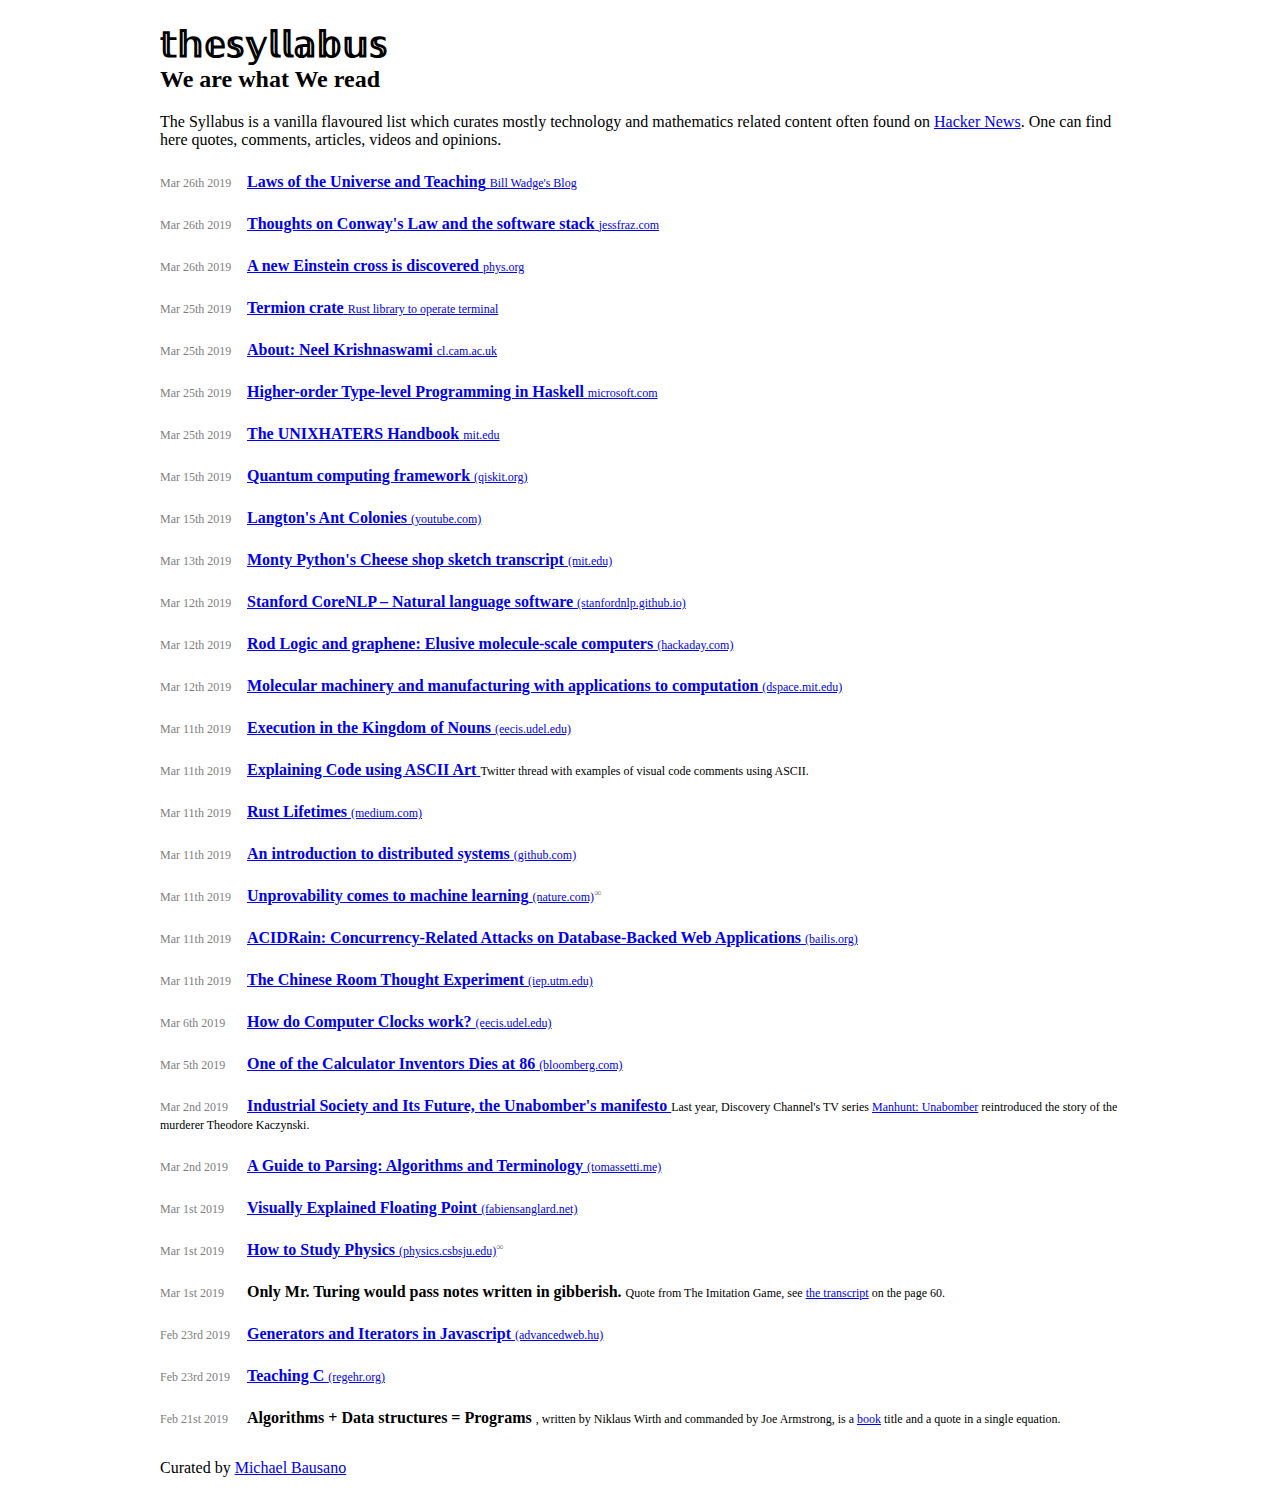
==== index.html @ 372cef6b "new posts" ====
<!DOCTYPE html>
<html lang="en">
<head>
  <meta charset="UTF-8">
  <meta name="viewport" content="width=device-width, initial-scale=1.0">
  <meta http-equiv="X-UA-Compatible" content="ie=edge">
  <meta name="google-site-verification" content="wMvKpzIklOhEAtMYvZjkllRsq-3dZQn3j9uqR7cgqJw" />
  <title>The Syllabus | We Are What We Read</title>
  <link rel="stylesheet" href="/assets/css/app.css">
  <link rel="shortcut icon" type="image/gif" href="/assets/images/favicon.gif"/>
  <meta name="description" content="
    The Syllabus is a vanilla flavoured list which curates mostly technology
    and mathematics related content often found on Hacker News. One can find here
    quotes, comments, articles, videos and opinions.
  " />
</head>
<body>
  <main class="main">
    <header class="header">
      <h1 class="title">
        &topf;&hopf;&eopf;&sopf;&yopf;&lopf;&lopf;&aopf;&bopf;&uopf;&sopf;
      </h1>
      <h2 class="subtitle">We are what We read</h2>

      <p>
        The Syllabus is a vanilla flavoured list which curates mostly technology
        and mathematics related content often found on
        <a href="https://news.ycombinator.com/">Hacker News</a>.
        One can find here quotes, comments, articles, videos and opinions.
      </p>
    </header>

    <section class="articles">
      <article class="article">
        <time datetime="2019-03-26">Mar 26th 2019</time>
        <a href="https://billwadge.wordpress.com/2019/03/24/laws-of-the-universe-and-teaching/">
          <h3>Laws of the Universe and Teaching</h3>
          <span class="note">Bill Wadge's Blog</span>
        </a>
      </article>

      <article class="article">
        <time datetime="2019-03-26">Mar 26th 2019</time>
        <a href="https://blog.jessfraz.com/post/thoughts-on-conways-law-and-the-software-stack/">
          <h3>Thoughts on Conway's Law and the software stack</h3>
          <span class="note">jessfraz.com</span>
        </a>
      </article>

      <article class="article">
        <time datetime="2019-03-26">Mar 26th 2019</time>
        <a href="https://phys.org/news/2019-03-einstein.html">
          <h3>A new Einstein cross is discovered</h3>
          <span class="note">phys.org</span>
        </a>
      </article>

      <article class="article">
        <time datetime="2019-03-25">Mar 25th 2019</time>
        <a href="https://github.com/redox-os/termion">
          <h3>Termion crate</h3>
          <span class="note">Rust library to operate terminal</span>
        </a>
      </article>

      <article class="article">
        <time datetime="2019-03-25">Mar 25th 2019</time>
        <a href="https://www.cl.cam.ac.uk/~nk480/">
          <h3>About: Neel Krishnaswami</h3>
          <span class="note">cl.cam.ac.uk</span>
        </a>
      </article>

      <article class="article">
        <time datetime="2019-03-25">Mar 25th 2019</time>
        <a href="https://www.microsoft.com/en-us/research/uploads/prod/2019/03/ho-haskell-5c8bb4918a4de.pdf">
          <h3>Higher-order Type-level Programming in Haskell</h3>
          <span class="note">microsoft.com</span>
        </a>
      </article>

      <article class="article">
        <time datetime="2019-03-25">Mar 25th 2019</time>
        <a href="http://web.mit.edu/~simsong/www/ugh.pdf">
          <h3>The UNIXHATERS Handbook</h3>
          <span class="note">mit.edu</span>
        </a>
      </article>

      <article class="article">
        <time datetime="2019-03-15">Mar 15th 2019</time>
        <a href="https://qiskit.org/">
          <h3>Quantum computing framework</h3>
          <span class="note">(qiskit.org)</span>
        </a>
      </article>

      <article class="article">
          <time datetime="2019-03-15">Mar 15th 2019</time>
          <a href="https://www.youtube.com/watch?v=w6XQQhCgq5c">
            <h3>Langton's Ant Colonies</h3>
            <span class="note">(youtube.com)</span>
          </a>
        </article>

      <article class="article">
        <time datetime="2019-03-13">Mar 13th 2019</time>
        <a href="http://www.mit.edu/afs.new/sipb/user/ayshames/Python/CHEESHOP.PYTHON">
          <h3>
            Monty Python's Cheese shop sketch transcript
          </h3>
          <span class="note">
            (mit.edu)
          </span>
        </a>
      </article>

      <article class="article">
        <time datetime="2019-03-12">Mar 12th 2019</time>
        <a href="https://stanfordnlp.github.io/CoreNLP/">
          <h3>
            Stanford CoreNLP – Natural language software
          </h3>
          <span class="note">
            (stanfordnlp.github.io)
          </span>
        </a>
      </article>

      <article class="article">
        <time datetime="2019-03-12">Mar 12th 2019</time>
        <a href="https://hackaday.com/2015/10/19/rod-logic-and-graphene-elusive-molecule-scale-computers/">
          <h3>
            Rod Logic and graphene: Elusive molecule-scale computers
          </h3>
          <span class="note">
            (hackaday.com)
          </span>
        </a>
      </article>

      <article class="article">
        <time datetime="2019-03-12">Mar 12th 2019</time>
        <a href="http://dspace.mit.edu/handle/1721.1/27999#files-area">
          <h3>
            Molecular machinery and manufacturing with applications to computation
          </h3>
          <span class="note">
            (dspace.mit.edu)
          </span>
        </a>
      </article>

      <article class="article">
        <time datetime="2019-03-11">Mar 11th 2019</time>
        <a href="https://www.eecis.udel.edu/~decker/courses/280f07/paper/KingJava.pdf">
          <h3>
            Execution in the Kingdom of Nouns
          </h3>
          <span class="note">
            (eecis.udel.edu)
          </span>
        </a>
      </article>

      <article class="article">
        <time datetime="2019-03-11">Mar 11th 2019</time>
        <a href="https://twitter.com/johnregehr/status/1095018518737637376">
          <h3>Explaining Code using ASCII Art</h3>
        </a>
        <span class="note">
          Twitter thread with examples of visual code comments using ASCII.
        </span>
      </article>

      <article class="article">
        <time datetime="2019-03-11">Mar 11th 2019</time>
        <a href="https://medium.com/nearprotocol/understanding-rust-lifetimes-e813bcd405fa">
          <h3>Rust Lifetimes</h3>
          <span class="note">(medium.com)</span>
        </a>
      </article>

      <article class="article">
        <time datetime="2019-03-11">Mar 11th 2019</time>
        <a href="https://github.com/aphyr/distsys-class">
          <h3>An introduction to distributed systems</h3>
          <span class="note">(github.com)</span>
        </a>
      </article>

      <article class="article has-topic is-about-math">
        <time datetime="2019-03-11">Mar 11th 2019</time>
        <a href="https://www.nature.com/articles/d41586-019-00012-4">
          <h3>Unprovability comes to machine learning</h3>
          <span class="note">(nature.com)</span>
        </a>
      </article>

      <article class="article">
        <time datetime="2019-03-11">Mar 11th 2019</time>
        <a href="http://www.bailis.org/papers/acidrain-sigmod2017.pdf">
          <h3>
            ACIDRain: Concurrency-Related Attacks on Database-Backed Web Applications
          </h3>
          <span class="note">
            (bailis.org)
          </span>
        </a>
      </article>

      <article class="article">
        <time datetime="2019-03-11">Mar 11th 2019</time>
        <a href="https://www.iep.utm.edu/chineser">
          <h3>
            The Chinese Room Thought Experiment
          </h3>
          <span class="note">
            (iep.utm.edu)
          </span>
        </a>
      </article>

      <article class="article">
        <time datetime="2019-03-11">Mar 6th 2019</time>
        <a href="https://www.eecis.udel.edu/~ntp/ntpfaq/NTP-s-sw-clocks.htm">
          <h3>
              How do Computer Clocks work?
          </h3>
          <span class="note">
            (eecis.udel.edu)
          </span>
        </a>
      </article>

      <article class="article">
        <time datetime="2019-03-05">Mar 5th 2019</time>
        <a href="https://www.bloomberg.com/news/articles/2019-03-05/-brilliant-man-who-was-an-inventor-of-the-calculator-dies">
          <h3>One of the Calculator Inventors Dies at 86</h3>
          <span class="note">(bloomberg.com)</span>
        </a>
      </article>

      <article class="article">
        <time datetime="2019-03-02">Mar 2nd 2019</time>
        <a href="http://editions-hache.com/essais/pdf/kaczynski2.pdf">
          <h3>
            Industrial Society and Its Future, the Unabomber's manifesto
          </h3>
        </a>
        <span class="note">
          Last year, Discovery Channel's TV series
          <a href="https://www.imdb.com/title/tt5618256/">Manhunt: Unabomber</a>
          reintroduced the story of the murderer Theodore Kaczynski.
        </span>
      </article>

      <article class="article">
        <time datetime="2019-03-02">Mar 2nd 2019</time>
        <a class="link" href="http://tomassetti.me/guide-parsing-algorithms-terminology/">
          <h3>
            A Guide to Parsing: Algorithms and Terminology
          </h3>
          <span class="note">
            (tomassetti.me)
          </span>
        </a>
      </article>

      <article class="article">
        <time datetime="2019-03-01">Mar 1st 2019</time>
        <a class="link" href="http://fabiensanglard.net/floating_point_visually_explained/">
          <h3>
            Visually Explained Floating Point
          </h3>
          <span class="note">
            (fabiensanglard.net)
          </span>
        </a>
      </article>

      <article class="article has-topic is-about-math">
        <time datetime="2019-03-01">Mar 1st 2019</time>
        <a class="link" href="http://www.physics.csbsju.edu/105/chapman.htm">
          <h3>
            How to Study Physics
          </h3>
          <span class="note">
            (physics.csbsju.edu)
          </span>
        </a>
      </article>

      <article class="article">
        <time datetime="2019-03-01">Mar 1st 2019</time>
        <h3>
          Only Mr. Turing would pass notes written in gibberish.
        </h3>
        <span class="note">
          Quote from The Imitation Game, see
          <a href="http://www.benedictcumberbatch.co.uk/wordpress/wp-content/uploads/ScreenplayTIG.pdf">the transcript</a>
          on the page 60.
        </span>
      </article>

      <article class="article">
        <time datetime="2019-02-23">Feb 23rd 2019</time>
        <a class="link" href="https://advancedweb.hu/2017/09/26/generators_js/">
          <h3>
            Generators and Iterators in Javascript
          </h3>
          <span class="note">
            (advancedweb.hu)
          </span>
        </a>
      </article>

      <article class="article">
        <time datetime="2019-02-23">Feb 23rd 2019</time>
        <a class="link" href="https://blog.regehr.org/archives/1393">
          <h3>
            Teaching C
          </h3>
          <span class="note">
            (regehr.org)
          </span>
        </a>
      </article>

      <article class="article quote">
        <time datetime="2019-02-21">Feb 21st 2019</time>
        <h3>
          Algorithms + Data structures = Programs
        </h3>
        <span class="note">
          , written by Niklaus Wirth and commanded by Joe Armstrong, is a
          <a href="http://www.ethoberon.ethz.ch/WirthPubl/AD.pdf">book</a>
          title and a quote in a single equation.
        </span>
      </article>
    </section>

    <footer class="footer">
      <p class="signature">
        Curated by
        <a target="_blank" href="https://github.com/bausano">
          Michael Bausano
        </a>
      </p>
    </footer>
  </main>
</body>
</html>
---- assets/css/app.css ----
/**
 * Imports layout styles.
 */

@import 'layout.css';

/**
 * Imports common font styles.
 */
@import 'typography.css';

/**
 * Imports index page styles.
 */

@import 'home.css';
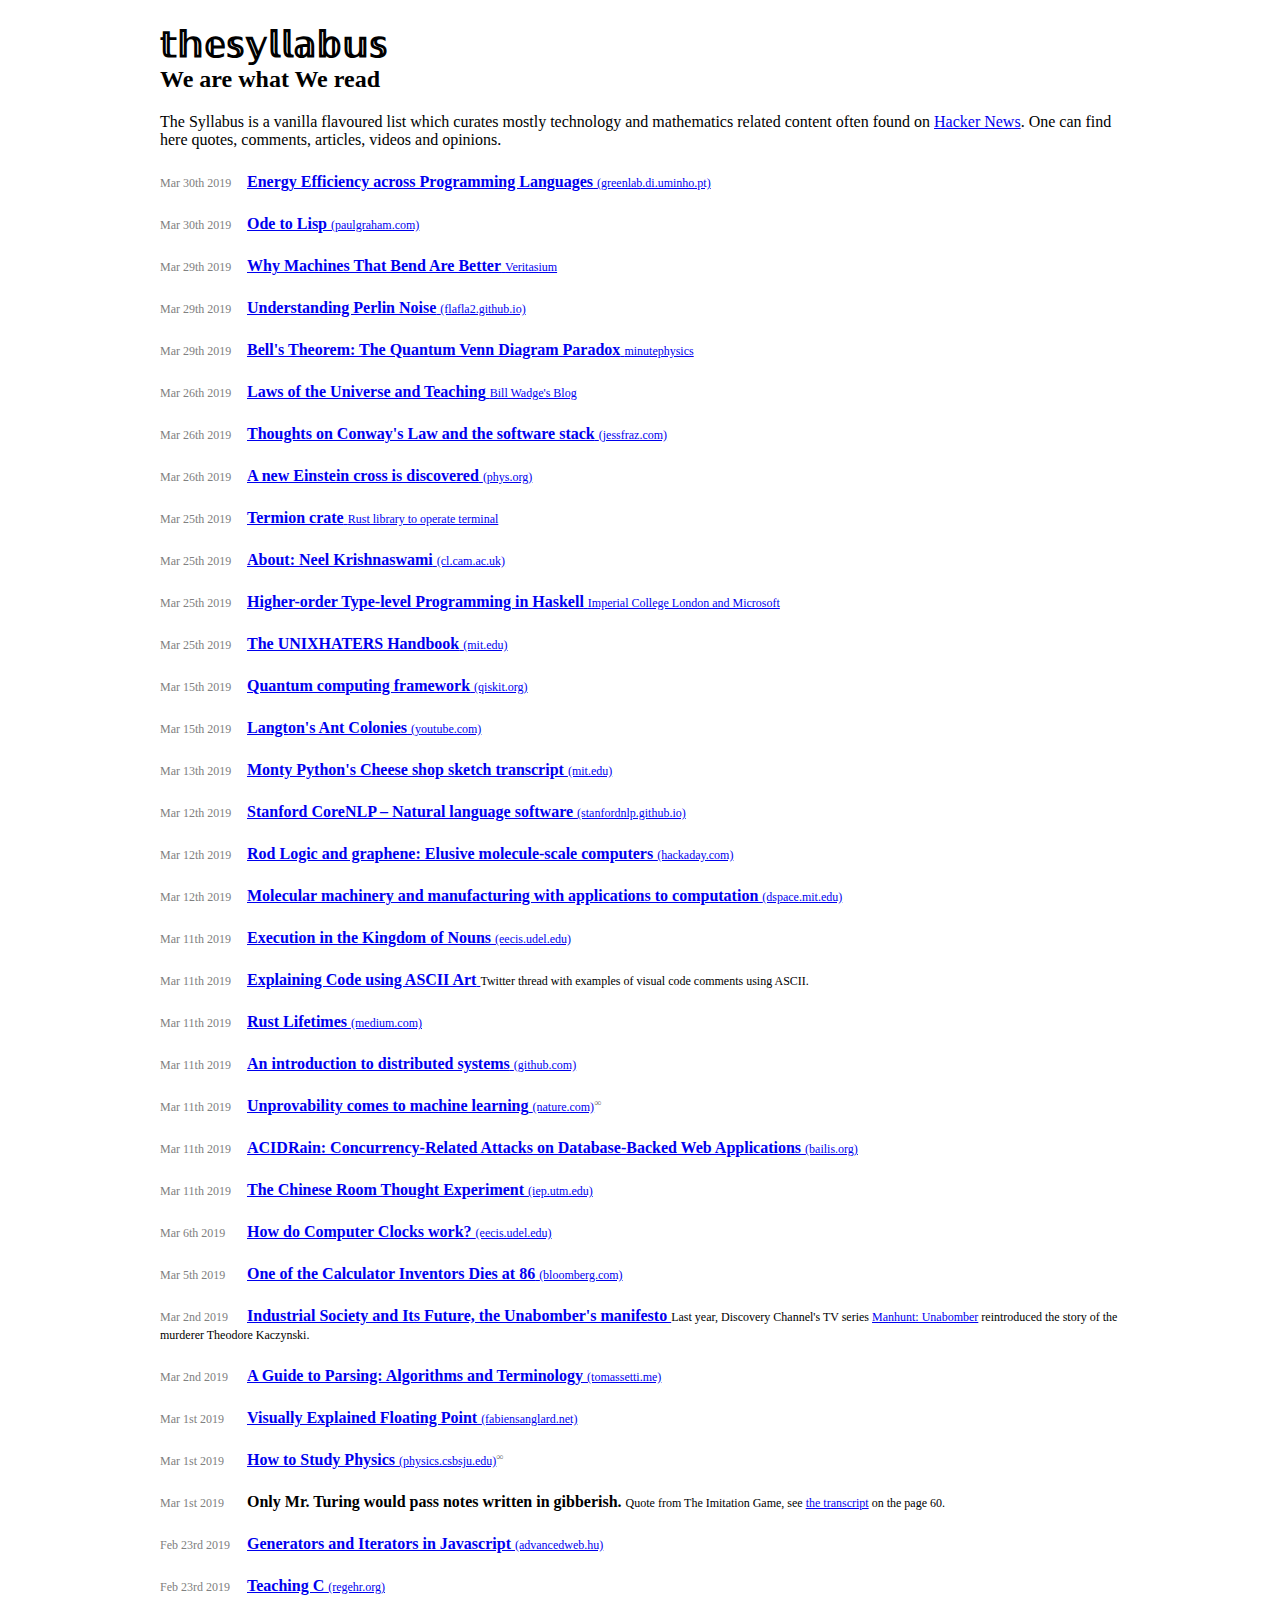
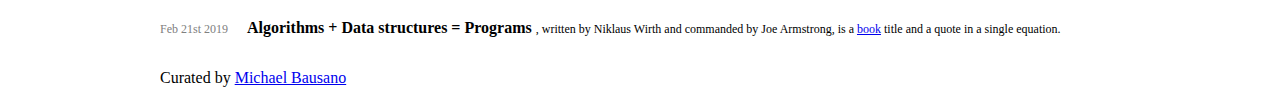
==== commit 84c48546: "Improved notes" ====
--- a/index.html
+++ b/index.html
@@ -32,6 +32,46 @@
 
     <section class="articles">
       <article class="article">
+        <time datetime="2019-03-30">Mar 30th 2019</time>
+        <a href="http://greenlab.di.uminho.pt/wp-content/uploads/2017/10/sleFinal.pdf">
+          <h3>Energy Efficiency across Programming Languages</h3>
+          <span class="note">(greenlab.di.uminho.pt)</span>
+        </a>
+      </article>
+
+      <article class="article">
+        <time datetime="2019-03-30">Mar 30th 2019</time>
+        <a href="http://www.paulgraham.com/avg.html">
+          <h3>Ode to Lisp</h3>
+          <span class="note">(paulgraham.com)</span>
+        </a>
+      </article>
+
+      <article class="article has-topic is-video">
+        <time datetime="2019-03-29">Mar 29th 2019</time>
+        <a href="https://www.youtube.com/watch?v=97t7Xj_iBv0">
+          <h3>Why Machines That Bend Are Better</h3>
+          <span class="note">Veritasium</span>
+        </a>
+      </article>
+
+      <article class="article">
+        <time datetime="2019-03-29">Mar 29th 2019</time>
+        <a href="https://flafla2.github.io/2014/08/09/perlinnoise.html">
+          <h3>Understanding Perlin Noise</h3>
+          <span class="note">(flafla2.github.io)</span>
+        </a>
+      </article>
+
+      <article class="article has-topic is-video">
+        <time datetime="2019-03-29">Mar 29th 2019</time>
+        <a href="https://www.youtube.com/watch?v=zcqZHYo7ONs">
+          <h3>Bell's Theorem: The Quantum Venn Diagram Paradox</h3>
+          <span class="note">minutephysics</span>
+        </a>
+      </article>
+
+      <article class="article">
         <time datetime="2019-03-26">Mar 26th 2019</time>
         <a href="https://billwadge.wordpress.com/2019/03/24/laws-of-the-universe-and-teaching/">
           <h3>Laws of the Universe and Teaching</h3>
@@ -43,7 +83,7 @@
         <time datetime="2019-03-26">Mar 26th 2019</time>
         <a href="https://blog.jessfraz.com/post/thoughts-on-conways-law-and-the-software-stack/">
           <h3>Thoughts on Conway's Law and the software stack</h3>
-          <span class="note">jessfraz.com</span>
+          <span class="note">(jessfraz.com)</span>
         </a>
       </article>
 
@@ -51,7 +91,7 @@
         <time datetime="2019-03-26">Mar 26th 2019</time>
         <a href="https://phys.org/news/2019-03-einstein.html">
           <h3>A new Einstein cross is discovered</h3>
-          <span class="note">phys.org</span>
+          <span class="note">(phys.org)</span>
         </a>
       </article>
 
@@ -67,7 +107,7 @@
         <time datetime="2019-03-25">Mar 25th 2019</time>
         <a href="https://www.cl.cam.ac.uk/~nk480/">
           <h3>About: Neel Krishnaswami</h3>
-          <span class="note">cl.cam.ac.uk</span>
+          <span class="note">(cl.cam.ac.uk)</span>
         </a>
       </article>
 
@@ -75,7 +115,7 @@
         <time datetime="2019-03-25">Mar 25th 2019</time>
         <a href="https://www.microsoft.com/en-us/research/uploads/prod/2019/03/ho-haskell-5c8bb4918a4de.pdf">
           <h3>Higher-order Type-level Programming in Haskell</h3>
-          <span class="note">microsoft.com</span>
+          <span class="note">Imperial College London and Microsoft</span>
         </a>
       </article>
 
@@ -83,7 +123,7 @@
         <time datetime="2019-03-25">Mar 25th 2019</time>
         <a href="http://web.mit.edu/~simsong/www/ugh.pdf">
           <h3>The UNIXHATERS Handbook</h3>
-          <span class="note">mit.edu</span>
+          <span class="note">(mit.edu)</span>
         </a>
       </article>
 
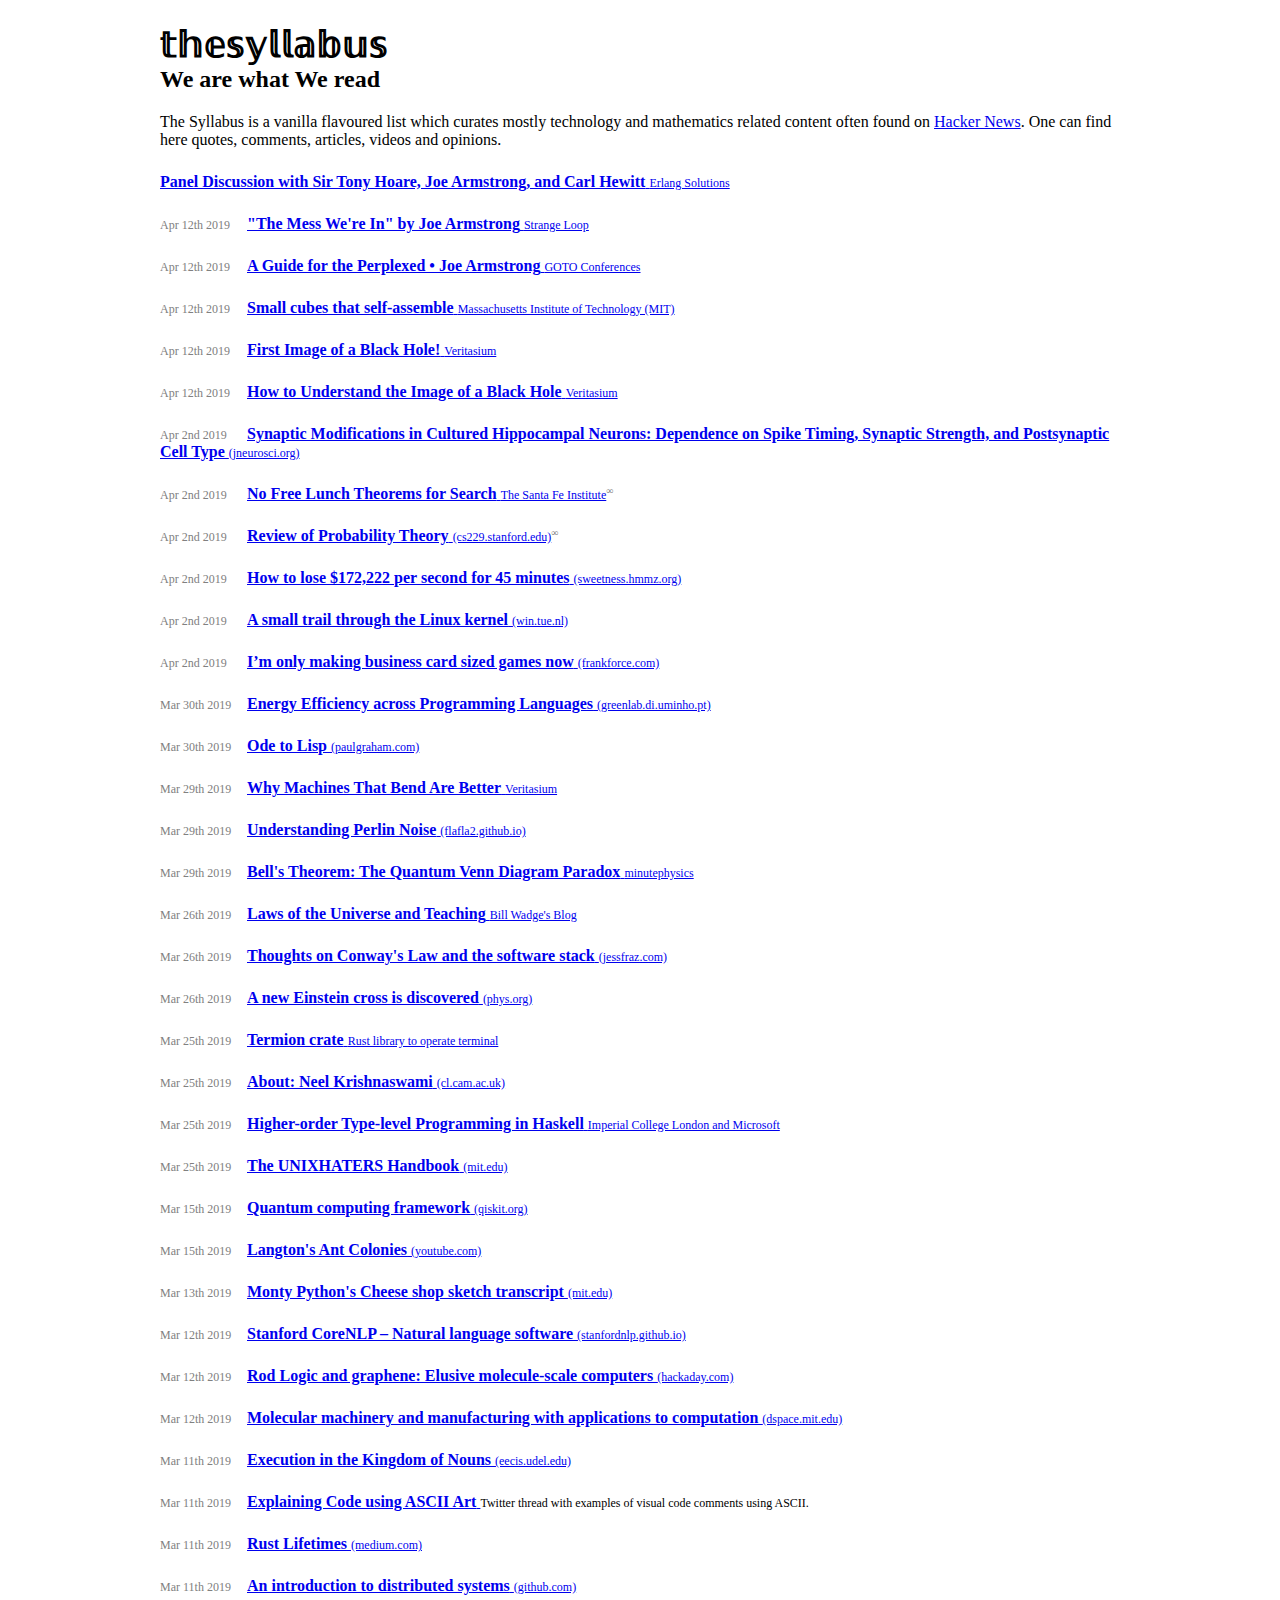
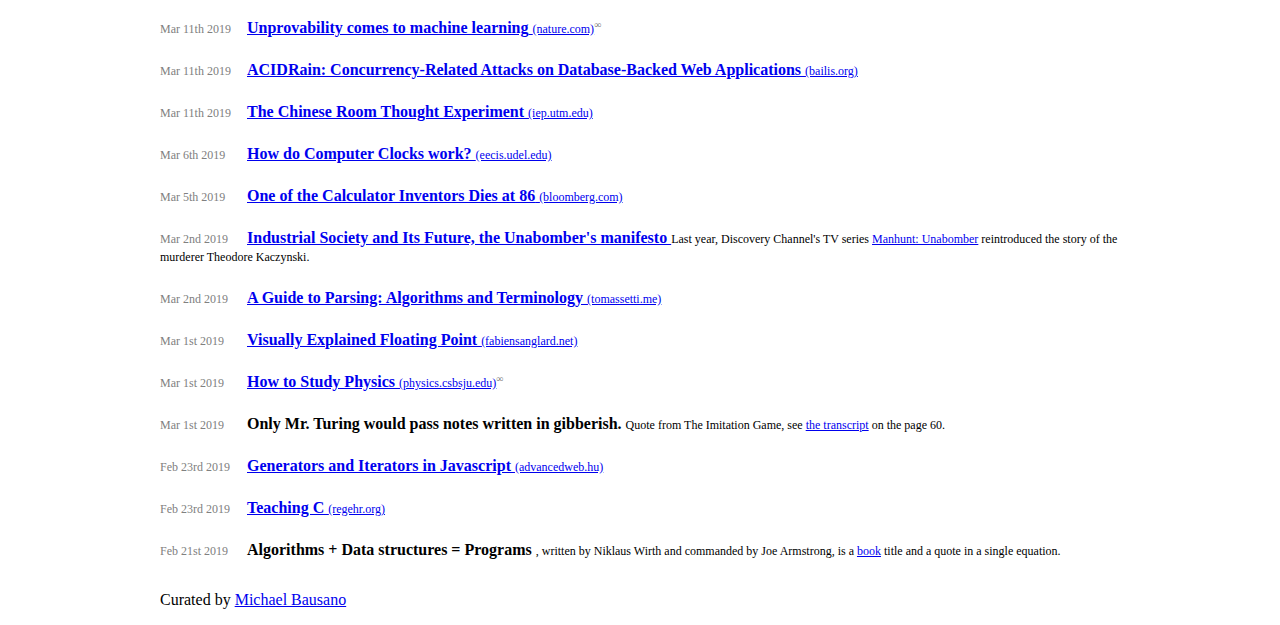
==== commit 7f5285a0: "Discussion" ====
--- a/index.html
+++ b/index.html
@@ -32,6 +32,105 @@
 
     <section class="articles">
       <article class="article">
+        <a href="https://www.youtube.com/watch?v=37wFVVVZlVU">
+          <h3>Panel Discussion with Sir Tony Hoare, Joe Armstrong, and Carl Hewitt</h3>
+          <span class="note">Erlang Solutions</span>
+        </a>
+      </article>
+
+      <article class="article">
+        <time datetime="2019-04-12">Apr 12th 2019</time>
+        <a href="https://www.youtube.com/watch?v=lKXe3HUG2l4">
+          <h3>"The Mess We're In" by Joe Armstrong</h3>
+          <span class="note">Strange Loop</span>
+        </a>
+      </article>
+
+      <article class="article">
+        <time datetime="2019-04-12">Apr 12th 2019</time>
+        <a href="https://www.youtube.com/watch?v=rmueBVrLKcY">
+          <h3>A Guide for the Perplexed • Joe Armstrong</h3>
+          <span class="note">GOTO Conferences</span>
+        </a>
+      </article>
+
+      <article class="article">
+        <time datetime="2019-04-12">Apr 12th 2019</time>
+        <a href="https://www.youtube.com/watch?v=6aZbJS6LZbs">
+          <h3>Small cubes that self-assemble</h3>
+          <span class="note">Massachusetts Institute of Technology (MIT)</span>
+        </a>
+      </article>
+
+      <article class="article">
+        <time datetime="2019-04-12">Apr 12th 2019</time>
+        <a href="https://www.youtube.com/watch?v=S_GVbuddri8">
+          <h3>First Image of a Black Hole!</h3>
+          <span class="note">Veritasium</span>
+        </a>
+      </article>
+
+      <article class="article">
+        <time datetime="2019-04-12">Apr 12th 2019</time>
+        <a href="https://www.youtube.com/watch?v=zUyH3XhpLTo">
+          <h3>How to Understand the Image of a Black Hole</h3>
+          <span class="note">Veritasium<span>
+        </a>
+      </article>
+
+      <article class="article">
+        <time datetime="2019-04-02">Apr 2nd 2019</time>
+        <a href="http://www.jneurosci.org/content/jneuro/18/24/10464.full.pdf">
+          <h3>
+            Synaptic Modifications in Cultured Hippocampal Neurons:
+            Dependence on Spike Timing, Synaptic Strength, and
+            Postsynaptic Cell Type
+          </h3>
+          <span class="note">(jneurosci.org)</span>
+        </a>
+      </article>
+
+      <article class="article has-topic is-about-math">
+        <time datetime="2019-04-02">Apr 2nd 2019</time>
+        <a href="http://delta.cs.cinvestav.mx/~ccoello/compevol/nfl.pdf">
+          <h3>No Free Lunch Theorems for Search</h3>
+          <span class="note">The Santa Fe Institute</span>
+        </a>
+      </article>
+
+      <article class="article has-topic is-about-math">
+        <time datetime="2019-04-02">Apr 2nd 2019</time>
+        <a href="http://cs229.stanford.edu/section/cs229-prob.pdf">
+          <h3>Review of Probability Theory</h3>
+          <span class="note">(cs229.stanford.edu)</span>
+        </a>
+      </article>
+
+      <article class="article">
+        <time datetime="2019-04-02">Apr 2nd 2019</time>
+        <a href="https://sweetness.hmmz.org/2013-10-22-how-to-lose-172222-a-second-for-45-minutes.html">
+          <h3>How to lose $172,222 per second for 45 minutes</h3>
+          <span class="note">(sweetness.hmmz.org)</span>
+        </a>
+      </article>
+
+      <article class="article">
+        <time datetime="2019-04-02">Apr 2nd 2019</time>
+        <a href="https://www.win.tue.nl/~aeb/linux/vfs/trail.html">
+          <h3>A small trail through the Linux kernel</h3>
+          <span class="note">(win.tue.nl)</span>
+        </a>
+      </article>
+
+      <article class="article">
+        <time datetime="2019-04-02">Apr 2nd 2019</time>
+        <a href="http://frankforce.com/?p=5826">
+          <h3>I’m only making business card sized games now</h3>
+          <span class="note">(frankforce.com)</span>
+        </a>
+      </article>
+
+      <article class="article">
         <time datetime="2019-03-30">Mar 30th 2019</time>
         <a href="http://greenlab.di.uminho.pt/wp-content/uploads/2017/10/sleFinal.pdf">
           <h3>Energy Efficiency across Programming Languages</h3>
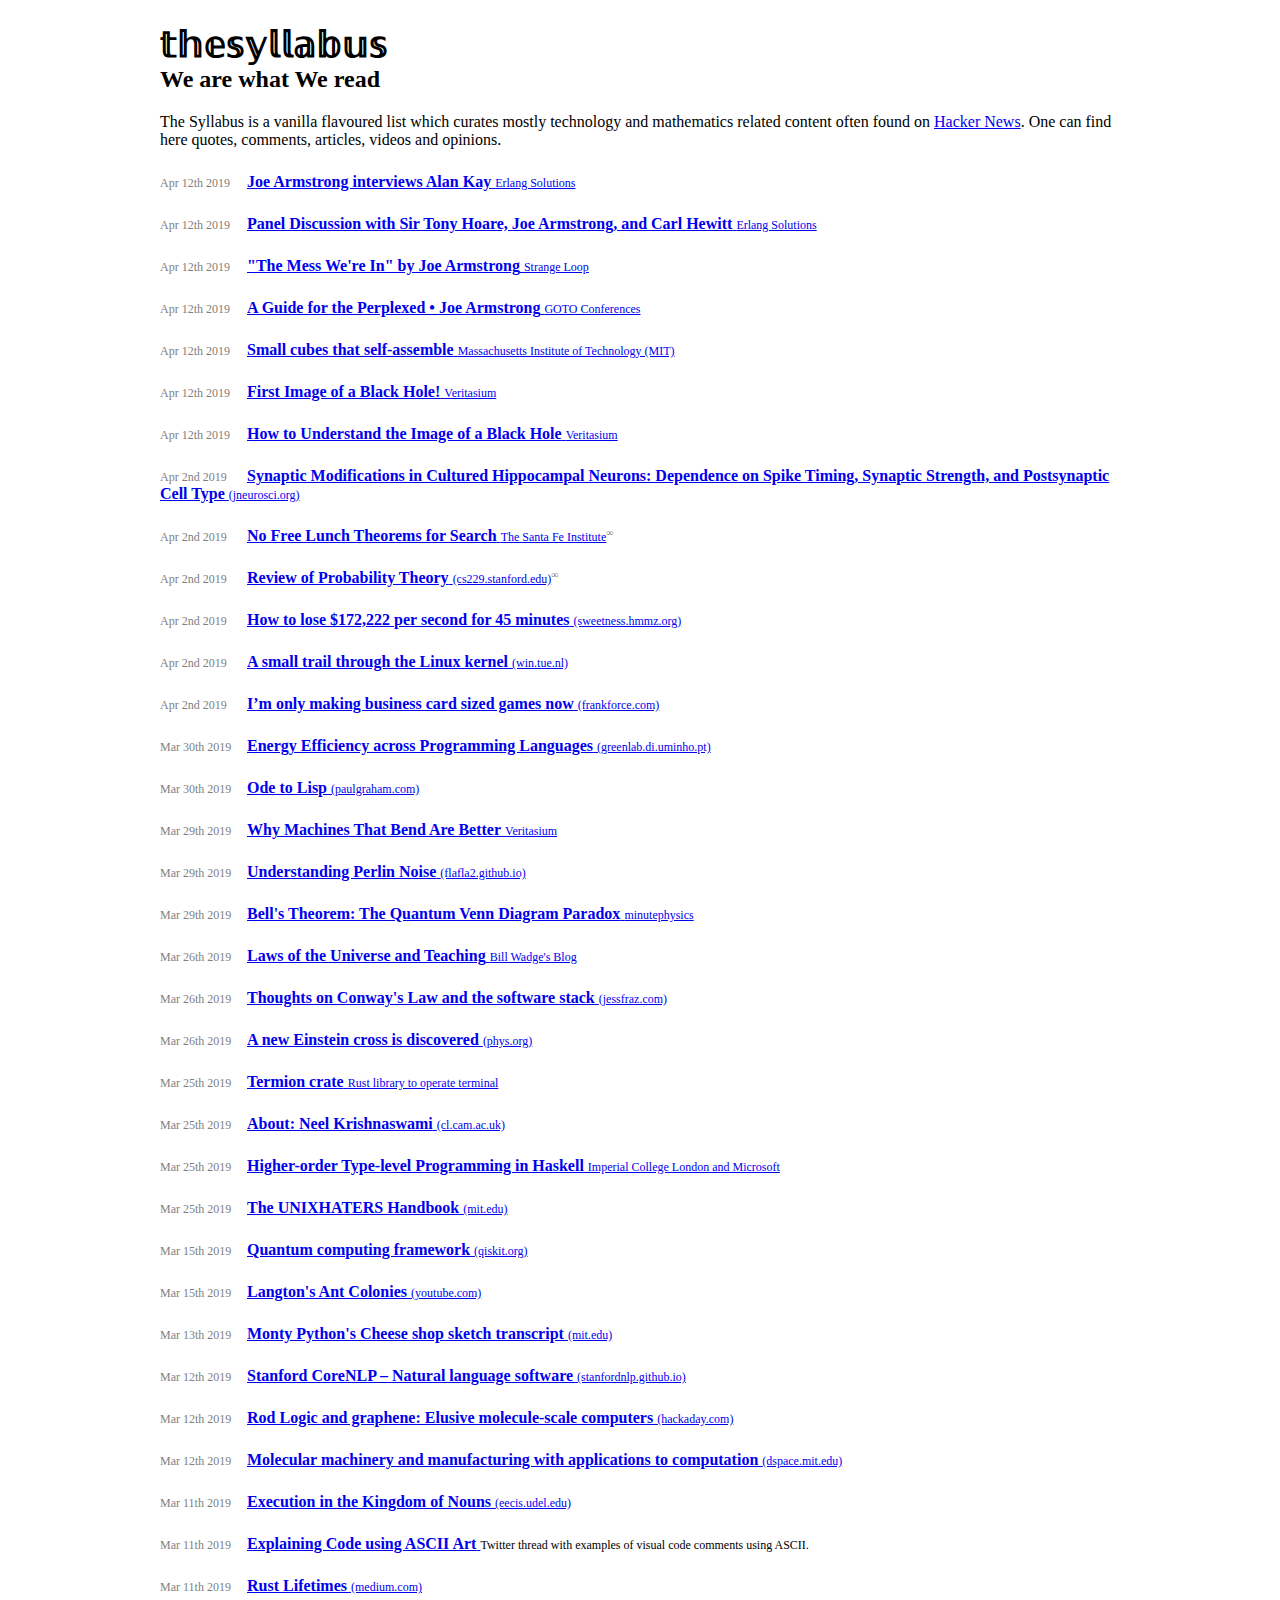
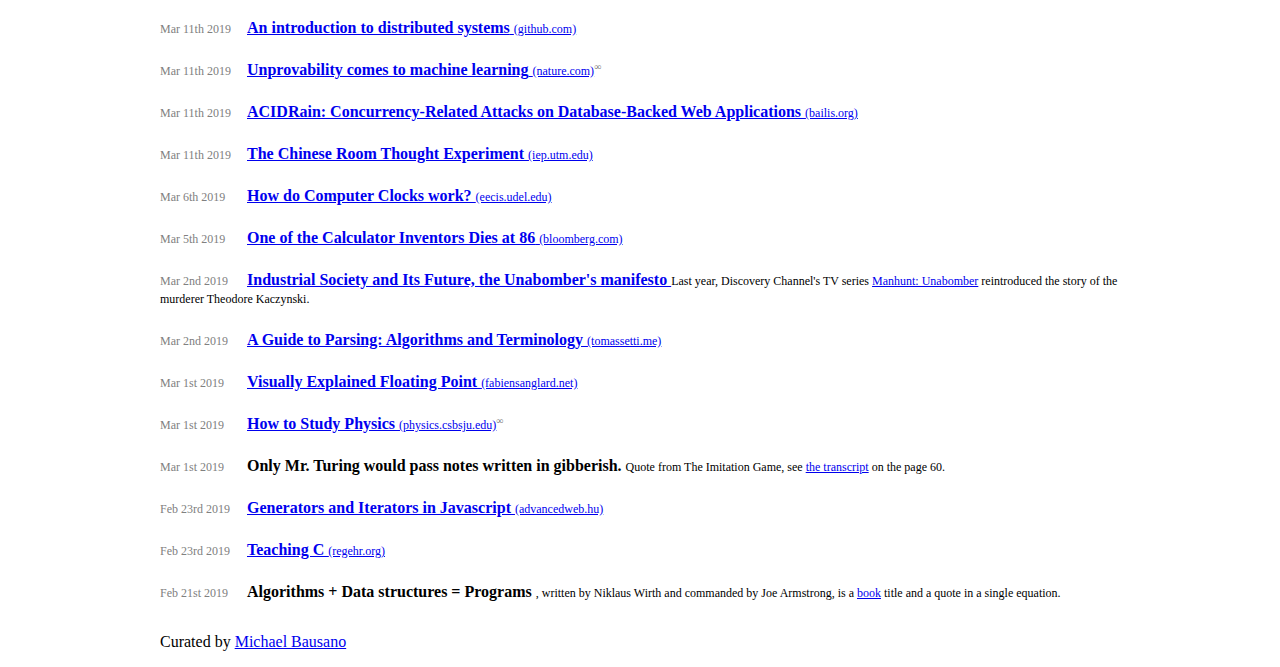
==== commit 40904d2c: "vids" ====
--- a/index.html
+++ b/index.html
@@ -31,14 +31,23 @@
     </header>
 
     <section class="articles">
-      <article class="article">
+      <article class="article has-topic is-video">
+        <time datetime="2019-04-12">Apr 12th 2019</time>
+        <a href="https://www.youtube.com/watch?v=fhOHn9TClXY">
+          <h3>Joe Armstrong interviews Alan Kay</h3>
+          <span class="note">Erlang Solutions</span>
+        </a>
+      </article>
+
+      <article class="article has-topic is-video">
+        <time datetime="2019-04-12">Apr 12th 2019</time>
         <a href="https://www.youtube.com/watch?v=37wFVVVZlVU">
           <h3>Panel Discussion with Sir Tony Hoare, Joe Armstrong, and Carl Hewitt</h3>
           <span class="note">Erlang Solutions</span>
         </a>
       </article>
 
-      <article class="article">
+      <article class="article has-topic is-video">
         <time datetime="2019-04-12">Apr 12th 2019</time>
         <a href="https://www.youtube.com/watch?v=lKXe3HUG2l4">
           <h3>"The Mess We're In" by Joe Armstrong</h3>
@@ -46,7 +55,7 @@
         </a>
       </article>
 
-      <article class="article">
+      <article class="article has-topic is-video">
         <time datetime="2019-04-12">Apr 12th 2019</time>
         <a href="https://www.youtube.com/watch?v=rmueBVrLKcY">
           <h3>A Guide for the Perplexed • Joe Armstrong</h3>
@@ -54,7 +63,7 @@
         </a>
       </article>
 
-      <article class="article">
+      <article class="article has-topic is-video">
         <time datetime="2019-04-12">Apr 12th 2019</time>
         <a href="https://www.youtube.com/watch?v=6aZbJS6LZbs">
           <h3>Small cubes that self-assemble</h3>
@@ -62,7 +71,7 @@
         </a>
       </article>
 
-      <article class="article">
+      <article class="article has-topic is-video">
         <time datetime="2019-04-12">Apr 12th 2019</time>
         <a href="https://www.youtube.com/watch?v=S_GVbuddri8">
           <h3>First Image of a Black Hole!</h3>
@@ -70,7 +79,7 @@
         </a>
       </article>
 
-      <article class="article">
+      <article class="article has-topic is-video">
         <time datetime="2019-04-12">Apr 12th 2019</time>
         <a href="https://www.youtube.com/watch?v=zUyH3XhpLTo">
           <h3>How to Understand the Image of a Black Hole</h3>
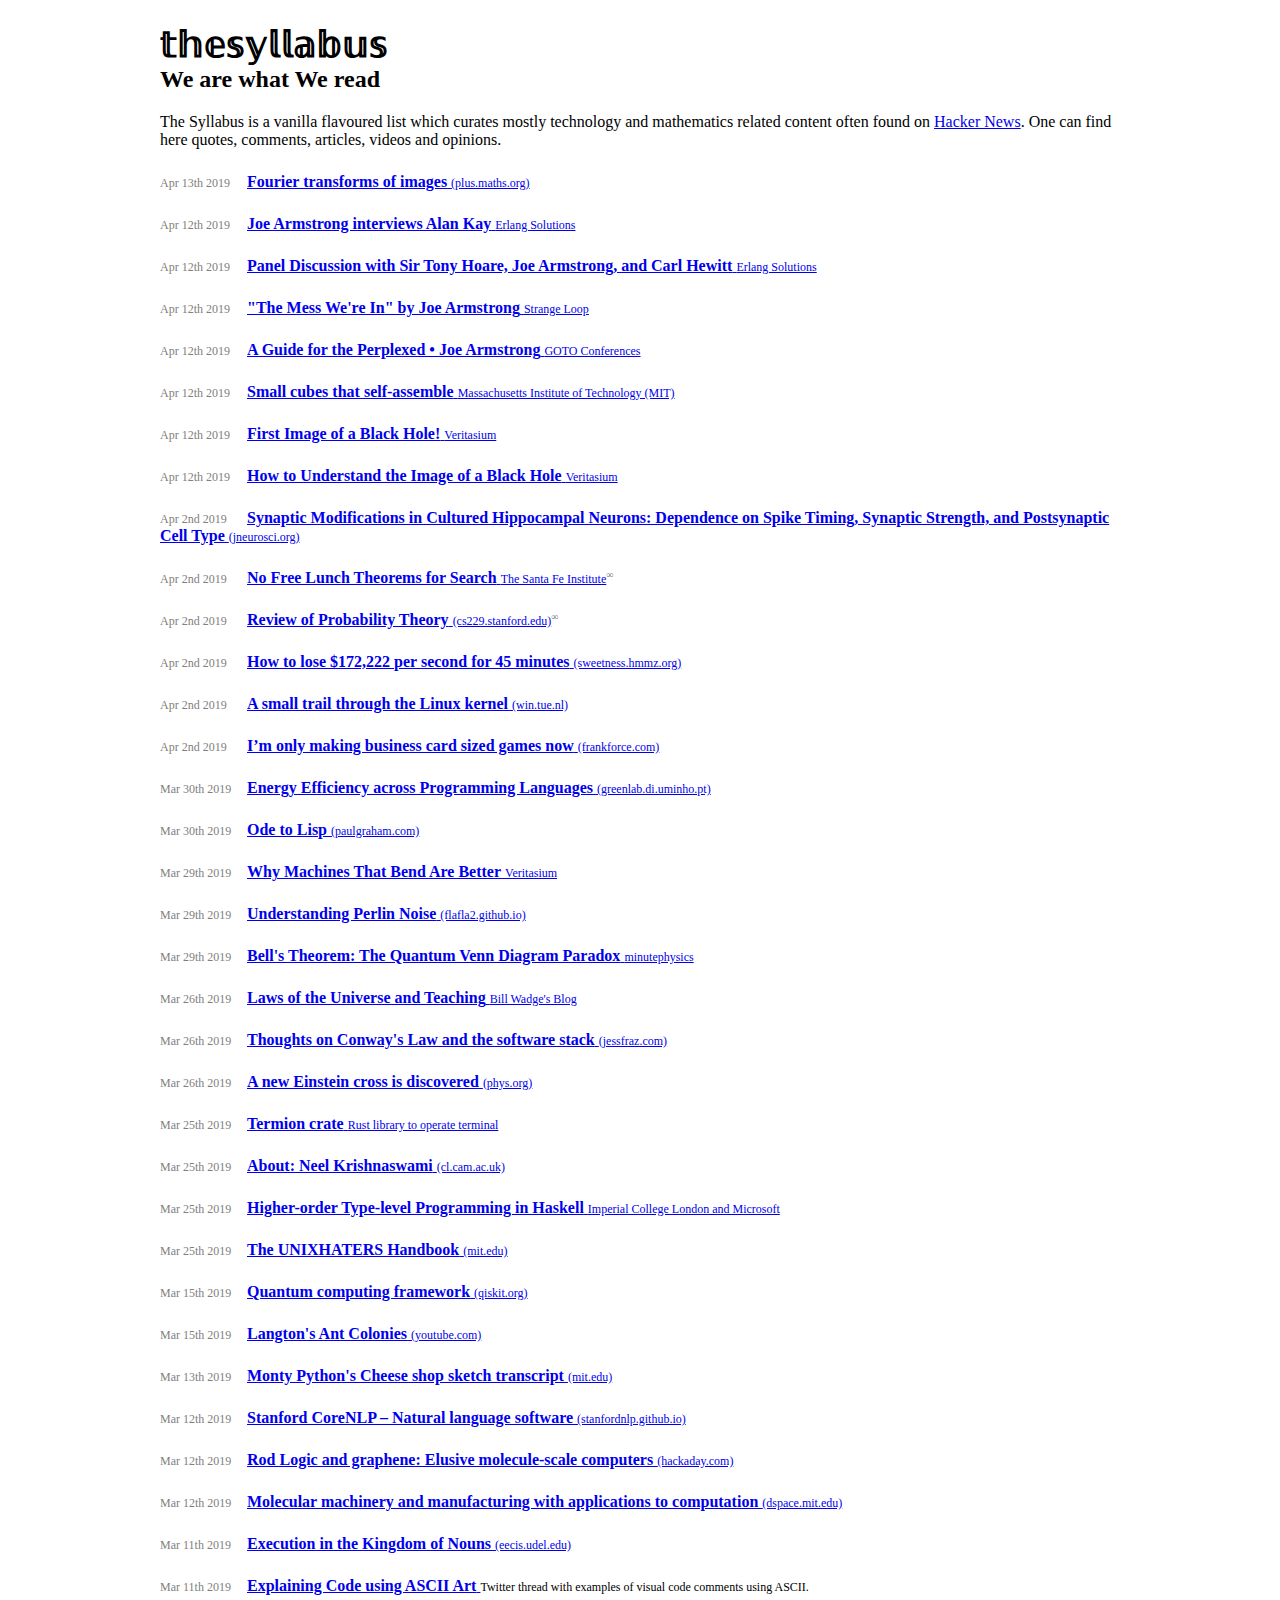
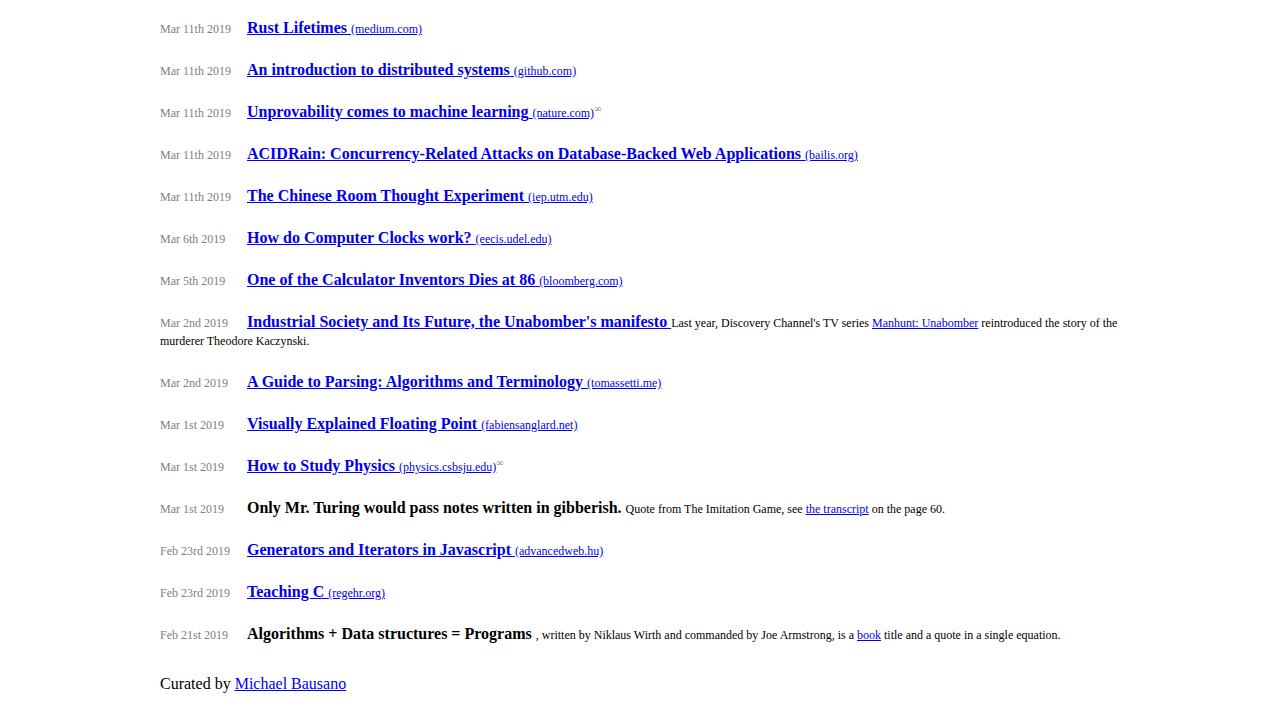
==== commit 69f34b7b: "Fourier transfor of images" ====
--- a/index.html
+++ b/index.html
@@ -31,6 +31,14 @@
     </header>
 
     <section class="articles">
+      <article class="article">
+        <time datetime="2019-04-13">Apr 13th 2019</time>
+        <a href="https://plus.maths.org/content/fourier-transforms-images">
+          <h3>Fourier transforms of images</h3>
+          <span class="note">(plus.maths.org)</span>
+        </a>
+      </article>
+
       <article class="article has-topic is-video">
         <time datetime="2019-04-12">Apr 12th 2019</time>
         <a href="https://www.youtube.com/watch?v=fhOHn9TClXY">
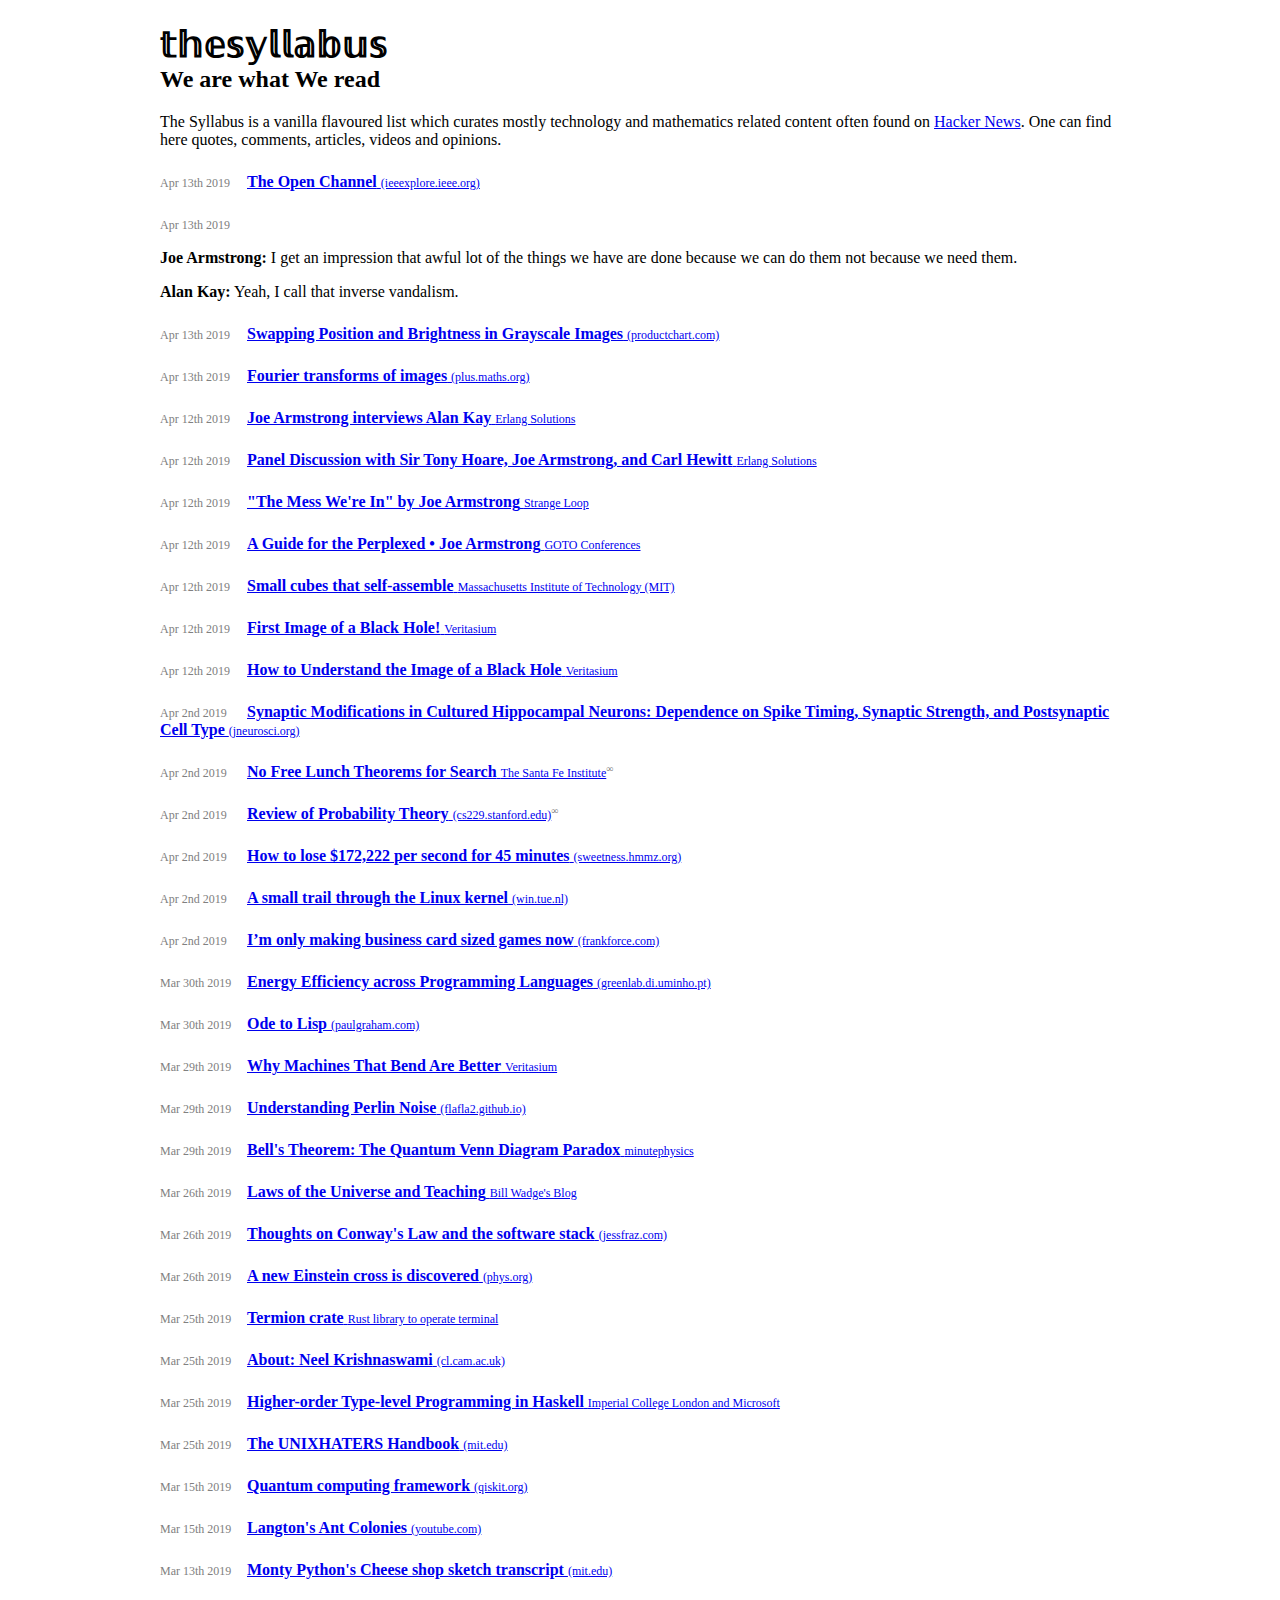
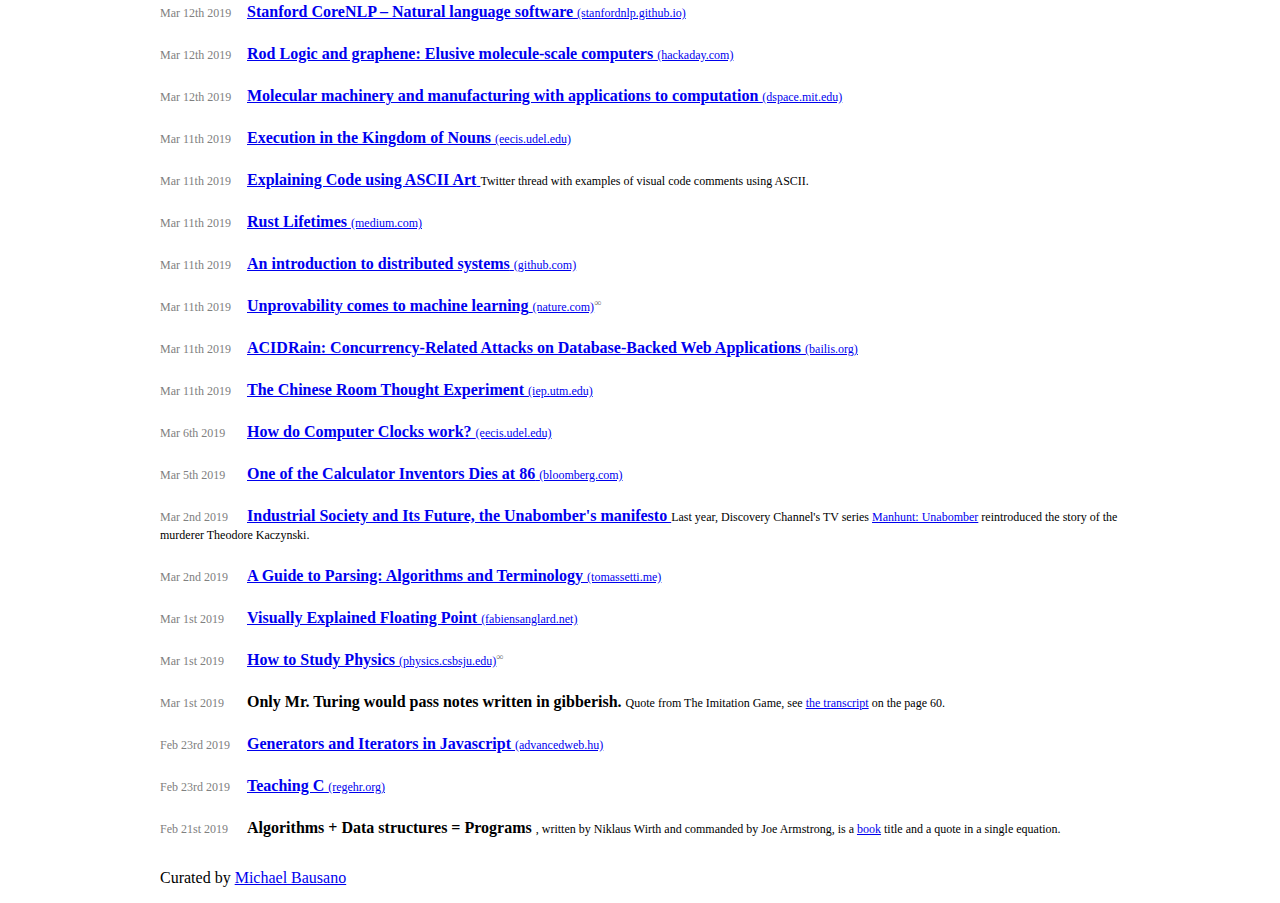
==== commit 36402b3e: "article" ====
--- a/index.html
+++ b/index.html
@@ -33,6 +33,39 @@
     <section class="articles">
       <article class="article">
         <time datetime="2019-04-13">Apr 13th 2019</time>
+        <a href="https://ieeexplore.ieee.org/stamp/stamp.jsp?tp=&arnumber=1653540">
+          <h3>The Open Channel</h3>
+          <span class="note">(ieeexplore.ieee.org)</span>
+        </a>
+      </article>
+
+      <article class="article">
+        <time datetime="2019-04-13">Apr 13th 2019</time>
+        <p>
+          <b>Joe Armstrong:</b>
+          <span>
+            I get an impression that awful lot of the things we have are done
+            because we can do them not because we need them.
+          </span>
+        </p>
+        <p>
+          <b>Alan Kay:</b>
+          <span>
+            Yeah, I call that inverse vandalism.
+          </span>
+        </p>
+      </article>
+
+      <article class="article">
+        <time datetime="2019-04-13">Apr 13th 2019</time>
+        <a href="https://www.productchart.com/blog/2017-12-19-images">
+          <h3>Swapping Position and Brightness in Grayscale Images</h3>
+          <span class="note">(productchart.com)</span>
+        </a>
+      </article>
+
+      <article class="article">
+        <time datetime="2019-04-13">Apr 13th 2019</time>
         <a href="https://plus.maths.org/content/fourier-transforms-images">
           <h3>Fourier transforms of images</h3>
           <span class="note">(plus.maths.org)</span>
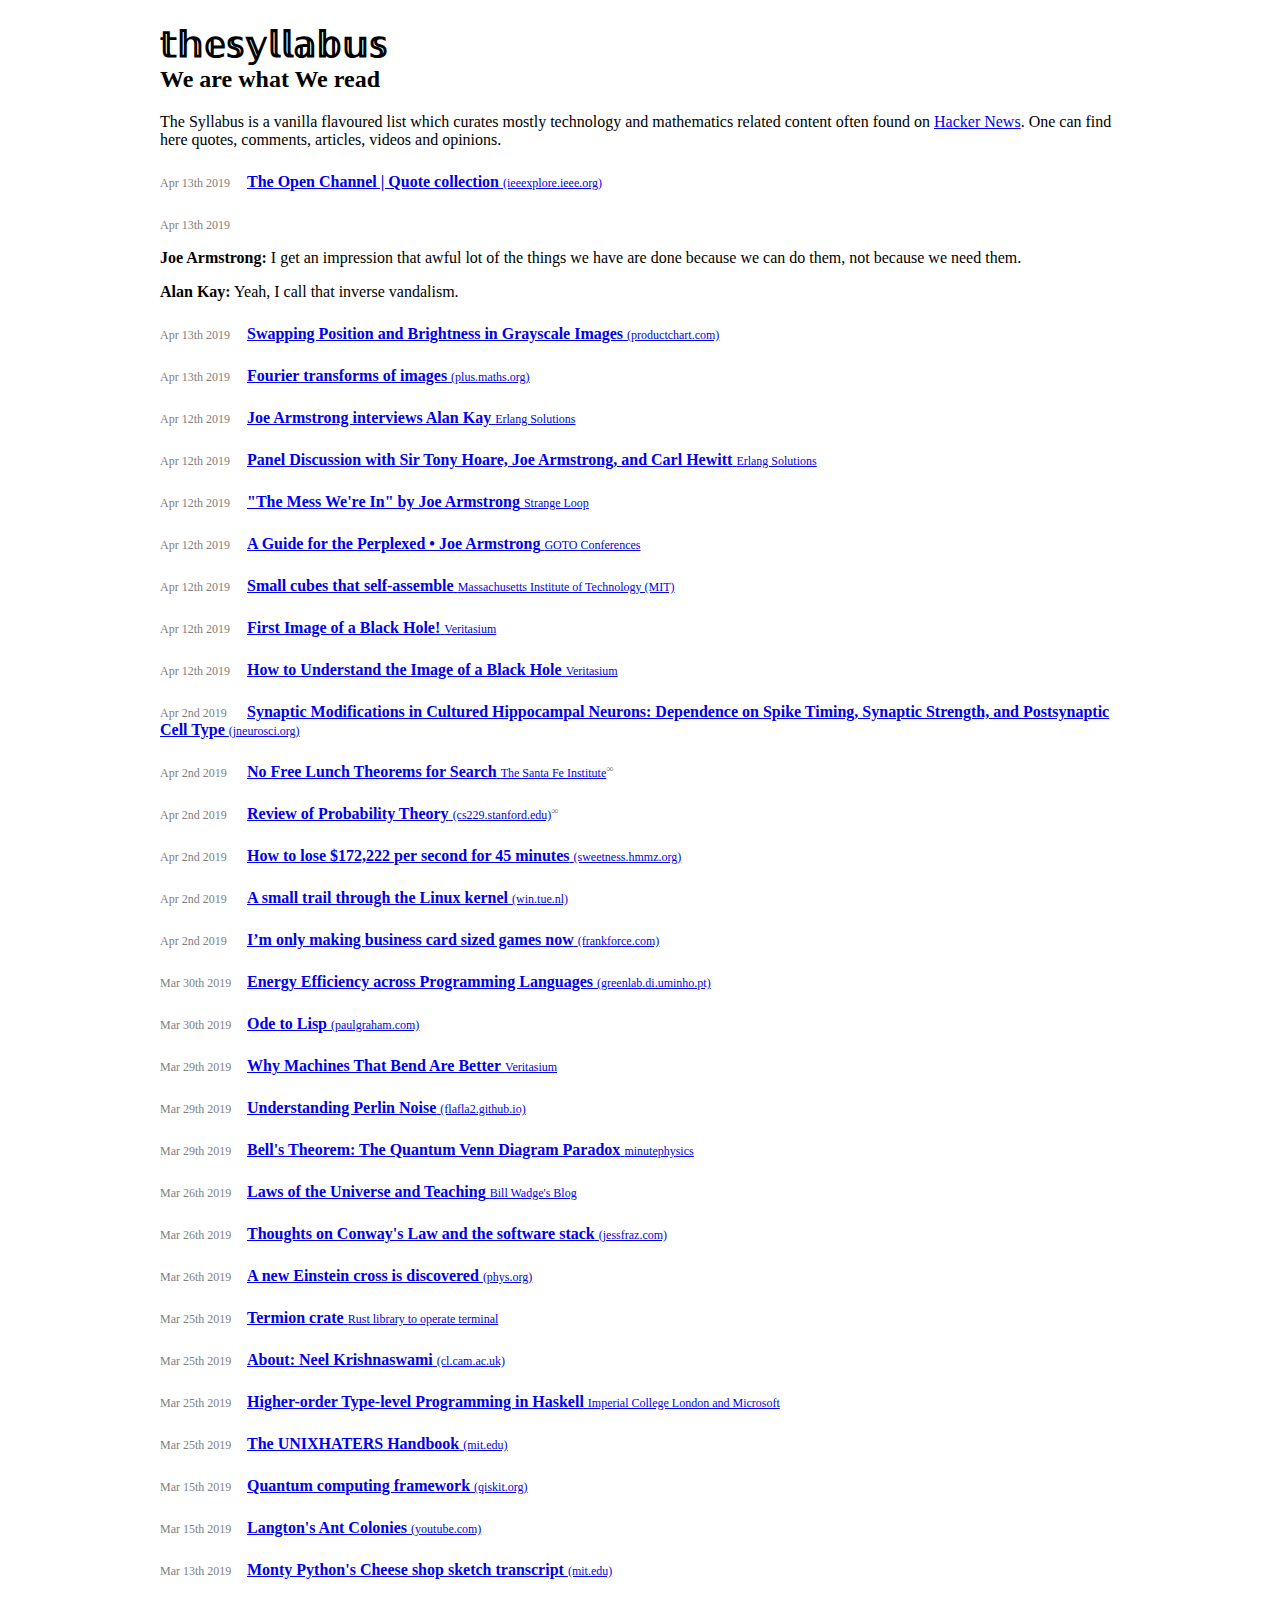
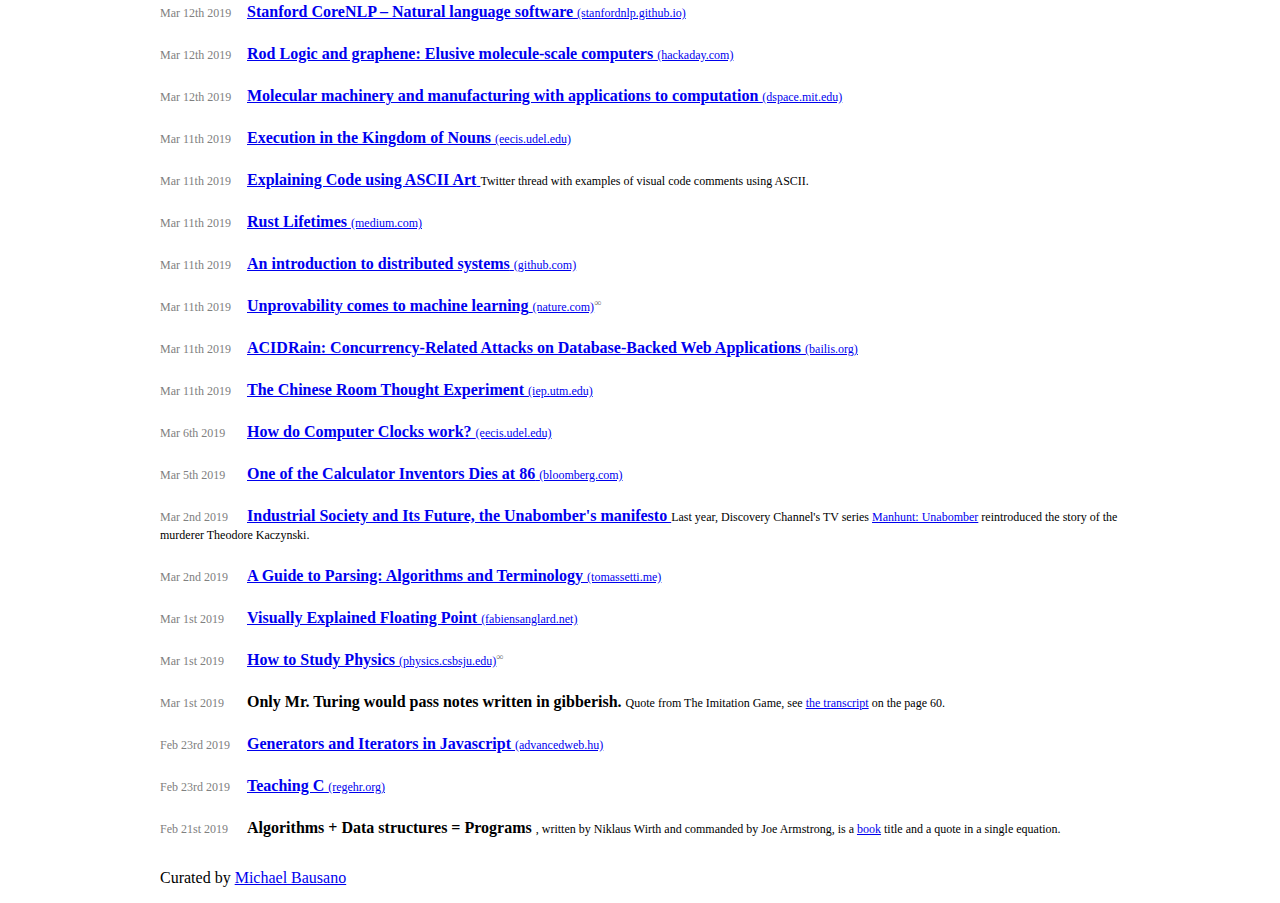
==== commit 36a9918a: "Comma" ====
--- a/index.html
+++ b/index.html
@@ -34,7 +34,7 @@
       <article class="article">
         <time datetime="2019-04-13">Apr 13th 2019</time>
         <a href="https://ieeexplore.ieee.org/stamp/stamp.jsp?tp=&arnumber=1653540">
-          <h3>The Open Channel</h3>
+          <h3>The Open Channel | Quote collection</h3>
           <span class="note">(ieeexplore.ieee.org)</span>
         </a>
       </article>
@@ -45,7 +45,7 @@
           <b>Joe Armstrong:</b>
           <span>
             I get an impression that awful lot of the things we have are done
-            because we can do them not because we need them.
+            because we can do them, not because we need them.
           </span>
         </p>
         <p>
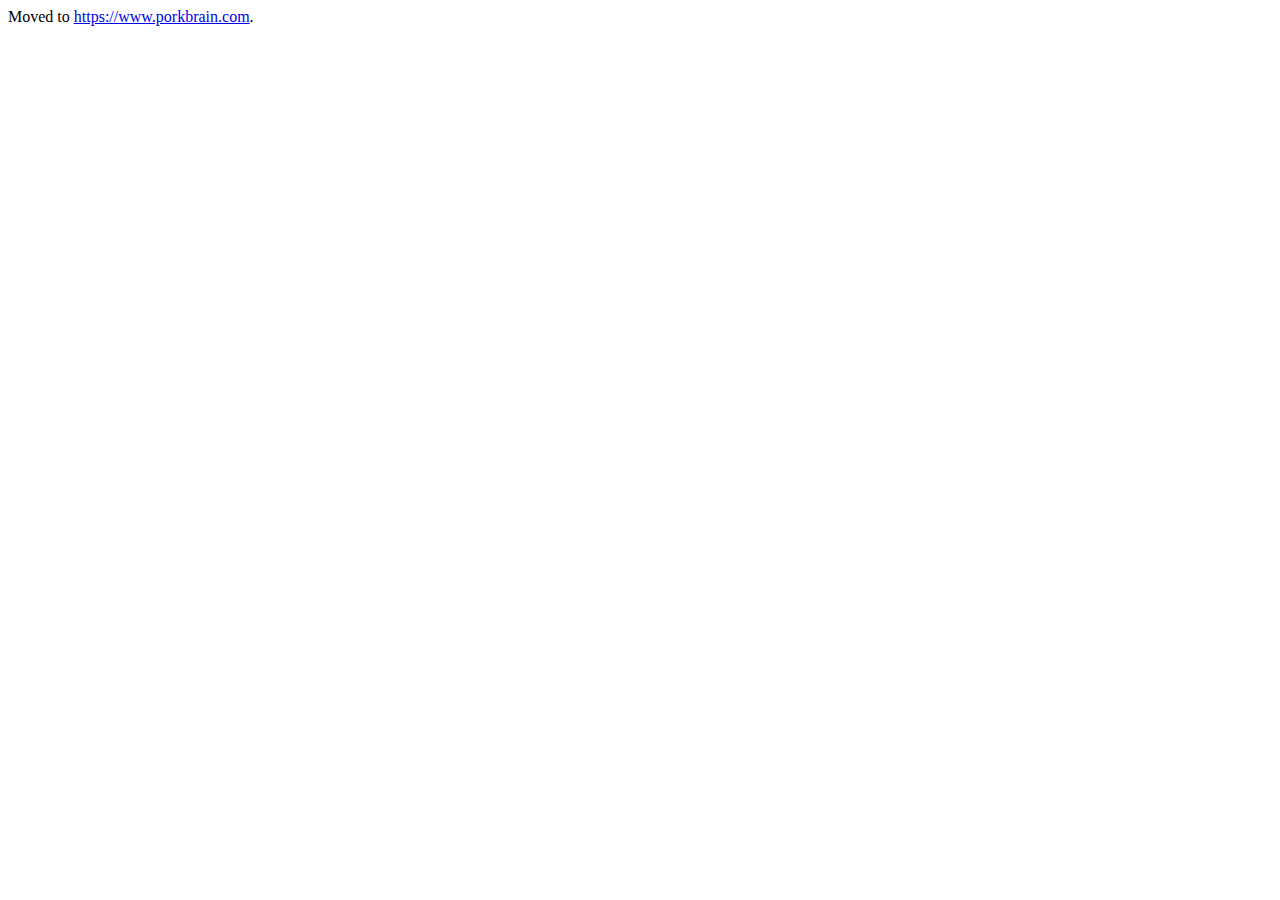
==== commit 4c4bd8be: "Moved to porkbrain.com" ====
--- a/index.html
+++ b/index.html
@@ -4,539 +4,8 @@
   <meta charset="UTF-8">
   <meta name="viewport" content="width=device-width, initial-scale=1.0">
   <meta http-equiv="X-UA-Compatible" content="ie=edge">
-  <meta name="google-site-verification" content="wMvKpzIklOhEAtMYvZjkllRsq-3dZQn3j9uqR7cgqJw" />
-  <title>The Syllabus | We Are What We Read</title>
-  <link rel="stylesheet" href="/assets/css/app.css">
-  <link rel="shortcut icon" type="image/gif" href="/assets/images/favicon.gif"/>
-  <meta name="description" content="
-    The Syllabus is a vanilla flavoured list which curates mostly technology
-    and mathematics related content often found on Hacker News. One can find here
-    quotes, comments, articles, videos and opinions.
-  " />
 </head>
 <body>
-  <main class="main">
-    <header class="header">
-      <h1 class="title">
-        &topf;&hopf;&eopf;&sopf;&yopf;&lopf;&lopf;&aopf;&bopf;&uopf;&sopf;
-      </h1>
-      <h2 class="subtitle">We are what We read</h2>
-
-      <p>
-        The Syllabus is a vanilla flavoured list which curates mostly technology
-        and mathematics related content often found on
-        <a href="https://news.ycombinator.com/">Hacker News</a>.
-        One can find here quotes, comments, articles, videos and opinions.
-      </p>
-    </header>
-
-    <section class="articles">
-      <article class="article">
-        <time datetime="2019-04-13">Apr 13th 2019</time>
-        <a href="https://ieeexplore.ieee.org/stamp/stamp.jsp?tp=&arnumber=1653540">
-          <h3>The Open Channel | Quote collection</h3>
-          <span class="note">(ieeexplore.ieee.org)</span>
-        </a>
-      </article>
-
-      <article class="article">
-        <time datetime="2019-04-13">Apr 13th 2019</time>
-        <p>
-          <b>Joe Armstrong:</b>
-          <span>
-            I get an impression that awful lot of the things we have are done
-            because we can do them, not because we need them.
-          </span>
-        </p>
-        <p>
-          <b>Alan Kay:</b>
-          <span>
-            Yeah, I call that inverse vandalism.
-          </span>
-        </p>
-      </article>
-
-      <article class="article">
-        <time datetime="2019-04-13">Apr 13th 2019</time>
-        <a href="https://www.productchart.com/blog/2017-12-19-images">
-          <h3>Swapping Position and Brightness in Grayscale Images</h3>
-          <span class="note">(productchart.com)</span>
-        </a>
-      </article>
-
-      <article class="article">
-        <time datetime="2019-04-13">Apr 13th 2019</time>
-        <a href="https://plus.maths.org/content/fourier-transforms-images">
-          <h3>Fourier transforms of images</h3>
-          <span class="note">(plus.maths.org)</span>
-        </a>
-      </article>
-
-      <article class="article has-topic is-video">
-        <time datetime="2019-04-12">Apr 12th 2019</time>
-        <a href="https://www.youtube.com/watch?v=fhOHn9TClXY">
-          <h3>Joe Armstrong interviews Alan Kay</h3>
-          <span class="note">Erlang Solutions</span>
-        </a>
-      </article>
-
-      <article class="article has-topic is-video">
-        <time datetime="2019-04-12">Apr 12th 2019</time>
-        <a href="https://www.youtube.com/watch?v=37wFVVVZlVU">
-          <h3>Panel Discussion with Sir Tony Hoare, Joe Armstrong, and Carl Hewitt</h3>
-          <span class="note">Erlang Solutions</span>
-        </a>
-      </article>
-
-      <article class="article has-topic is-video">
-        <time datetime="2019-04-12">Apr 12th 2019</time>
-        <a href="https://www.youtube.com/watch?v=lKXe3HUG2l4">
-          <h3>"The Mess We're In" by Joe Armstrong</h3>
-          <span class="note">Strange Loop</span>
-        </a>
-      </article>
-
-      <article class="article has-topic is-video">
-        <time datetime="2019-04-12">Apr 12th 2019</time>
-        <a href="https://www.youtube.com/watch?v=rmueBVrLKcY">
-          <h3>A Guide for the Perplexed • Joe Armstrong</h3>
-          <span class="note">GOTO Conferences</span>
-        </a>
-      </article>
-
-      <article class="article has-topic is-video">
-        <time datetime="2019-04-12">Apr 12th 2019</time>
-        <a href="https://www.youtube.com/watch?v=6aZbJS6LZbs">
-          <h3>Small cubes that self-assemble</h3>
-          <span class="note">Massachusetts Institute of Technology (MIT)</span>
-        </a>
-      </article>
-
-      <article class="article has-topic is-video">
-        <time datetime="2019-04-12">Apr 12th 2019</time>
-        <a href="https://www.youtube.com/watch?v=S_GVbuddri8">
-          <h3>First Image of a Black Hole!</h3>
-          <span class="note">Veritasium</span>
-        </a>
-      </article>
-
-      <article class="article has-topic is-video">
-        <time datetime="2019-04-12">Apr 12th 2019</time>
-        <a href="https://www.youtube.com/watch?v=zUyH3XhpLTo">
-          <h3>How to Understand the Image of a Black Hole</h3>
-          <span class="note">Veritasium<span>
-        </a>
-      </article>
-
-      <article class="article">
-        <time datetime="2019-04-02">Apr 2nd 2019</time>
-        <a href="http://www.jneurosci.org/content/jneuro/18/24/10464.full.pdf">
-          <h3>
-            Synaptic Modifications in Cultured Hippocampal Neurons:
-            Dependence on Spike Timing, Synaptic Strength, and
-            Postsynaptic Cell Type
-          </h3>
-          <span class="note">(jneurosci.org)</span>
-        </a>
-      </article>
-
-      <article class="article has-topic is-about-math">
-        <time datetime="2019-04-02">Apr 2nd 2019</time>
-        <a href="http://delta.cs.cinvestav.mx/~ccoello/compevol/nfl.pdf">
-          <h3>No Free Lunch Theorems for Search</h3>
-          <span class="note">The Santa Fe Institute</span>
-        </a>
-      </article>
-
-      <article class="article has-topic is-about-math">
-        <time datetime="2019-04-02">Apr 2nd 2019</time>
-        <a href="http://cs229.stanford.edu/section/cs229-prob.pdf">
-          <h3>Review of Probability Theory</h3>
-          <span class="note">(cs229.stanford.edu)</span>
-        </a>
-      </article>
-
-      <article class="article">
-        <time datetime="2019-04-02">Apr 2nd 2019</time>
-        <a href="https://sweetness.hmmz.org/2013-10-22-how-to-lose-172222-a-second-for-45-minutes.html">
-          <h3>How to lose $172,222 per second for 45 minutes</h3>
-          <span class="note">(sweetness.hmmz.org)</span>
-        </a>
-      </article>
-
-      <article class="article">
-        <time datetime="2019-04-02">Apr 2nd 2019</time>
-        <a href="https://www.win.tue.nl/~aeb/linux/vfs/trail.html">
-          <h3>A small trail through the Linux kernel</h3>
-          <span class="note">(win.tue.nl)</span>
-        </a>
-      </article>
-
-      <article class="article">
-        <time datetime="2019-04-02">Apr 2nd 2019</time>
-        <a href="http://frankforce.com/?p=5826">
-          <h3>I’m only making business card sized games now</h3>
-          <span class="note">(frankforce.com)</span>
-        </a>
-      </article>
-
-      <article class="article">
-        <time datetime="2019-03-30">Mar 30th 2019</time>
-        <a href="http://greenlab.di.uminho.pt/wp-content/uploads/2017/10/sleFinal.pdf">
-          <h3>Energy Efficiency across Programming Languages</h3>
-          <span class="note">(greenlab.di.uminho.pt)</span>
-        </a>
-      </article>
-
-      <article class="article">
-        <time datetime="2019-03-30">Mar 30th 2019</time>
-        <a href="http://www.paulgraham.com/avg.html">
-          <h3>Ode to Lisp</h3>
-          <span class="note">(paulgraham.com)</span>
-        </a>
-      </article>
-
-      <article class="article has-topic is-video">
-        <time datetime="2019-03-29">Mar 29th 2019</time>
-        <a href="https://www.youtube.com/watch?v=97t7Xj_iBv0">
-          <h3>Why Machines That Bend Are Better</h3>
-          <span class="note">Veritasium</span>
-        </a>
-      </article>
-
-      <article class="article">
-        <time datetime="2019-03-29">Mar 29th 2019</time>
-        <a href="https://flafla2.github.io/2014/08/09/perlinnoise.html">
-          <h3>Understanding Perlin Noise</h3>
-          <span class="note">(flafla2.github.io)</span>
-        </a>
-      </article>
-
-      <article class="article has-topic is-video">
-        <time datetime="2019-03-29">Mar 29th 2019</time>
-        <a href="https://www.youtube.com/watch?v=zcqZHYo7ONs">
-          <h3>Bell's Theorem: The Quantum Venn Diagram Paradox</h3>
-          <span class="note">minutephysics</span>
-        </a>
-      </article>
-
-      <article class="article">
-        <time datetime="2019-03-26">Mar 26th 2019</time>
-        <a href="https://billwadge.wordpress.com/2019/03/24/laws-of-the-universe-and-teaching/">
-          <h3>Laws of the Universe and Teaching</h3>
-          <span class="note">Bill Wadge's Blog</span>
-        </a>
-      </article>
-
-      <article class="article">
-        <time datetime="2019-03-26">Mar 26th 2019</time>
-        <a href="https://blog.jessfraz.com/post/thoughts-on-conways-law-and-the-software-stack/">
-          <h3>Thoughts on Conway's Law and the software stack</h3>
-          <span class="note">(jessfraz.com)</span>
-        </a>
-      </article>
-
-      <article class="article">
-        <time datetime="2019-03-26">Mar 26th 2019</time>
-        <a href="https://phys.org/news/2019-03-einstein.html">
-          <h3>A new Einstein cross is discovered</h3>
-          <span class="note">(phys.org)</span>
-        </a>
-      </article>
-
-      <article class="article">
-        <time datetime="2019-03-25">Mar 25th 2019</time>
-        <a href="https://github.com/redox-os/termion">
-          <h3>Termion crate</h3>
-          <span class="note">Rust library to operate terminal</span>
-        </a>
-      </article>
-
-      <article class="article">
-        <time datetime="2019-03-25">Mar 25th 2019</time>
-        <a href="https://www.cl.cam.ac.uk/~nk480/">
-          <h3>About: Neel Krishnaswami</h3>
-          <span class="note">(cl.cam.ac.uk)</span>
-        </a>
-      </article>
-
-      <article class="article">
-        <time datetime="2019-03-25">Mar 25th 2019</time>
-        <a href="https://www.microsoft.com/en-us/research/uploads/prod/2019/03/ho-haskell-5c8bb4918a4de.pdf">
-          <h3>Higher-order Type-level Programming in Haskell</h3>
-          <span class="note">Imperial College London and Microsoft</span>
-        </a>
-      </article>
-
-      <article class="article">
-        <time datetime="2019-03-25">Mar 25th 2019</time>
-        <a href="http://web.mit.edu/~simsong/www/ugh.pdf">
-          <h3>The UNIXHATERS Handbook</h3>
-          <span class="note">(mit.edu)</span>
-        </a>
-      </article>
-
-      <article class="article">
-        <time datetime="2019-03-15">Mar 15th 2019</time>
-        <a href="https://qiskit.org/">
-          <h3>Quantum computing framework</h3>
-          <span class="note">(qiskit.org)</span>
-        </a>
-      </article>
-
-      <article class="article">
-          <time datetime="2019-03-15">Mar 15th 2019</time>
-          <a href="https://www.youtube.com/watch?v=w6XQQhCgq5c">
-            <h3>Langton's Ant Colonies</h3>
-            <span class="note">(youtube.com)</span>
-          </a>
-        </article>
-
-      <article class="article">
-        <time datetime="2019-03-13">Mar 13th 2019</time>
-        <a href="http://www.mit.edu/afs.new/sipb/user/ayshames/Python/CHEESHOP.PYTHON">
-          <h3>
-            Monty Python's Cheese shop sketch transcript
-          </h3>
-          <span class="note">
-            (mit.edu)
-          </span>
-        </a>
-      </article>
-
-      <article class="article">
-        <time datetime="2019-03-12">Mar 12th 2019</time>
-        <a href="https://stanfordnlp.github.io/CoreNLP/">
-          <h3>
-            Stanford CoreNLP – Natural language software
-          </h3>
-          <span class="note">
-            (stanfordnlp.github.io)
-          </span>
-        </a>
-      </article>
-
-      <article class="article">
-        <time datetime="2019-03-12">Mar 12th 2019</time>
-        <a href="https://hackaday.com/2015/10/19/rod-logic-and-graphene-elusive-molecule-scale-computers/">
-          <h3>
-            Rod Logic and graphene: Elusive molecule-scale computers
-          </h3>
-          <span class="note">
-            (hackaday.com)
-          </span>
-        </a>
-      </article>
-
-      <article class="article">
-        <time datetime="2019-03-12">Mar 12th 2019</time>
-        <a href="http://dspace.mit.edu/handle/1721.1/27999#files-area">
-          <h3>
-            Molecular machinery and manufacturing with applications to computation
-          </h3>
-          <span class="note">
-            (dspace.mit.edu)
-          </span>
-        </a>
-      </article>
-
-      <article class="article">
-        <time datetime="2019-03-11">Mar 11th 2019</time>
-        <a href="https://www.eecis.udel.edu/~decker/courses/280f07/paper/KingJava.pdf">
-          <h3>
-            Execution in the Kingdom of Nouns
-          </h3>
-          <span class="note">
-            (eecis.udel.edu)
-          </span>
-        </a>
-      </article>
-
-      <article class="article">
-        <time datetime="2019-03-11">Mar 11th 2019</time>
-        <a href="https://twitter.com/johnregehr/status/1095018518737637376">
-          <h3>Explaining Code using ASCII Art</h3>
-        </a>
-        <span class="note">
-          Twitter thread with examples of visual code comments using ASCII.
-        </span>
-      </article>
-
-      <article class="article">
-        <time datetime="2019-03-11">Mar 11th 2019</time>
-        <a href="https://medium.com/nearprotocol/understanding-rust-lifetimes-e813bcd405fa">
-          <h3>Rust Lifetimes</h3>
-          <span class="note">(medium.com)</span>
-        </a>
-      </article>
-
-      <article class="article">
-        <time datetime="2019-03-11">Mar 11th 2019</time>
-        <a href="https://github.com/aphyr/distsys-class">
-          <h3>An introduction to distributed systems</h3>
-          <span class="note">(github.com)</span>
-        </a>
-      </article>
-
-      <article class="article has-topic is-about-math">
-        <time datetime="2019-03-11">Mar 11th 2019</time>
-        <a href="https://www.nature.com/articles/d41586-019-00012-4">
-          <h3>Unprovability comes to machine learning</h3>
-          <span class="note">(nature.com)</span>
-        </a>
-      </article>
-
-      <article class="article">
-        <time datetime="2019-03-11">Mar 11th 2019</time>
-        <a href="http://www.bailis.org/papers/acidrain-sigmod2017.pdf">
-          <h3>
-            ACIDRain: Concurrency-Related Attacks on Database-Backed Web Applications
-          </h3>
-          <span class="note">
-            (bailis.org)
-          </span>
-        </a>
-      </article>
-
-      <article class="article">
-        <time datetime="2019-03-11">Mar 11th 2019</time>
-        <a href="https://www.iep.utm.edu/chineser">
-          <h3>
-            The Chinese Room Thought Experiment
-          </h3>
-          <span class="note">
-            (iep.utm.edu)
-          </span>
-        </a>
-      </article>
-
-      <article class="article">
-        <time datetime="2019-03-11">Mar 6th 2019</time>
-        <a href="https://www.eecis.udel.edu/~ntp/ntpfaq/NTP-s-sw-clocks.htm">
-          <h3>
-              How do Computer Clocks work?
-          </h3>
-          <span class="note">
-            (eecis.udel.edu)
-          </span>
-        </a>
-      </article>
-
-      <article class="article">
-        <time datetime="2019-03-05">Mar 5th 2019</time>
-        <a href="https://www.bloomberg.com/news/articles/2019-03-05/-brilliant-man-who-was-an-inventor-of-the-calculator-dies">
-          <h3>One of the Calculator Inventors Dies at 86</h3>
-          <span class="note">(bloomberg.com)</span>
-        </a>
-      </article>
-
-      <article class="article">
-        <time datetime="2019-03-02">Mar 2nd 2019</time>
-        <a href="http://editions-hache.com/essais/pdf/kaczynski2.pdf">
-          <h3>
-            Industrial Society and Its Future, the Unabomber's manifesto
-          </h3>
-        </a>
-        <span class="note">
-          Last year, Discovery Channel's TV series
-          <a href="https://www.imdb.com/title/tt5618256/">Manhunt: Unabomber</a>
-          reintroduced the story of the murderer Theodore Kaczynski.
-        </span>
-      </article>
-
-      <article class="article">
-        <time datetime="2019-03-02">Mar 2nd 2019</time>
-        <a class="link" href="http://tomassetti.me/guide-parsing-algorithms-terminology/">
-          <h3>
-            A Guide to Parsing: Algorithms and Terminology
-          </h3>
-          <span class="note">
-            (tomassetti.me)
-          </span>
-        </a>
-      </article>
-
-      <article class="article">
-        <time datetime="2019-03-01">Mar 1st 2019</time>
-        <a class="link" href="http://fabiensanglard.net/floating_point_visually_explained/">
-          <h3>
-            Visually Explained Floating Point
-          </h3>
-          <span class="note">
-            (fabiensanglard.net)
-          </span>
-        </a>
-      </article>
-
-      <article class="article has-topic is-about-math">
-        <time datetime="2019-03-01">Mar 1st 2019</time>
-        <a class="link" href="http://www.physics.csbsju.edu/105/chapman.htm">
-          <h3>
-            How to Study Physics
-          </h3>
-          <span class="note">
-            (physics.csbsju.edu)
-          </span>
-        </a>
-      </article>
-
-      <article class="article">
-        <time datetime="2019-03-01">Mar 1st 2019</time>
-        <h3>
-          Only Mr. Turing would pass notes written in gibberish.
-        </h3>
-        <span class="note">
-          Quote from The Imitation Game, see
-          <a href="http://www.benedictcumberbatch.co.uk/wordpress/wp-content/uploads/ScreenplayTIG.pdf">the transcript</a>
-          on the page 60.
-        </span>
-      </article>
-
-      <article class="article">
-        <time datetime="2019-02-23">Feb 23rd 2019</time>
-        <a class="link" href="https://advancedweb.hu/2017/09/26/generators_js/">
-          <h3>
-            Generators and Iterators in Javascript
-          </h3>
-          <span class="note">
-            (advancedweb.hu)
-          </span>
-        </a>
-      </article>
-
-      <article class="article">
-        <time datetime="2019-02-23">Feb 23rd 2019</time>
-        <a class="link" href="https://blog.regehr.org/archives/1393">
-          <h3>
-            Teaching C
-          </h3>
-          <span class="note">
-            (regehr.org)
-          </span>
-        </a>
-      </article>
-
-      <article class="article quote">
-        <time datetime="2019-02-21">Feb 21st 2019</time>
-        <h3>
-          Algorithms + Data structures = Programs
-        </h3>
-        <span class="note">
-          , written by Niklaus Wirth and commanded by Joe Armstrong, is a
-          <a href="http://www.ethoberon.ethz.ch/WirthPubl/AD.pdf">book</a>
-          title and a quote in a single equation.
-        </span>
-      </article>
-    </section>
-
-    <footer class="footer">
-      <p class="signature">
-        Curated by
-        <a target="_blank" href="https://github.com/bausano">
-          Michael Bausano
-        </a>
-      </p>
-    </footer>
-  </main>
+  Moved to <a href="https://www.porkbrain.com">https://www.porkbrain.com</a>.
 </body>
 </html>
